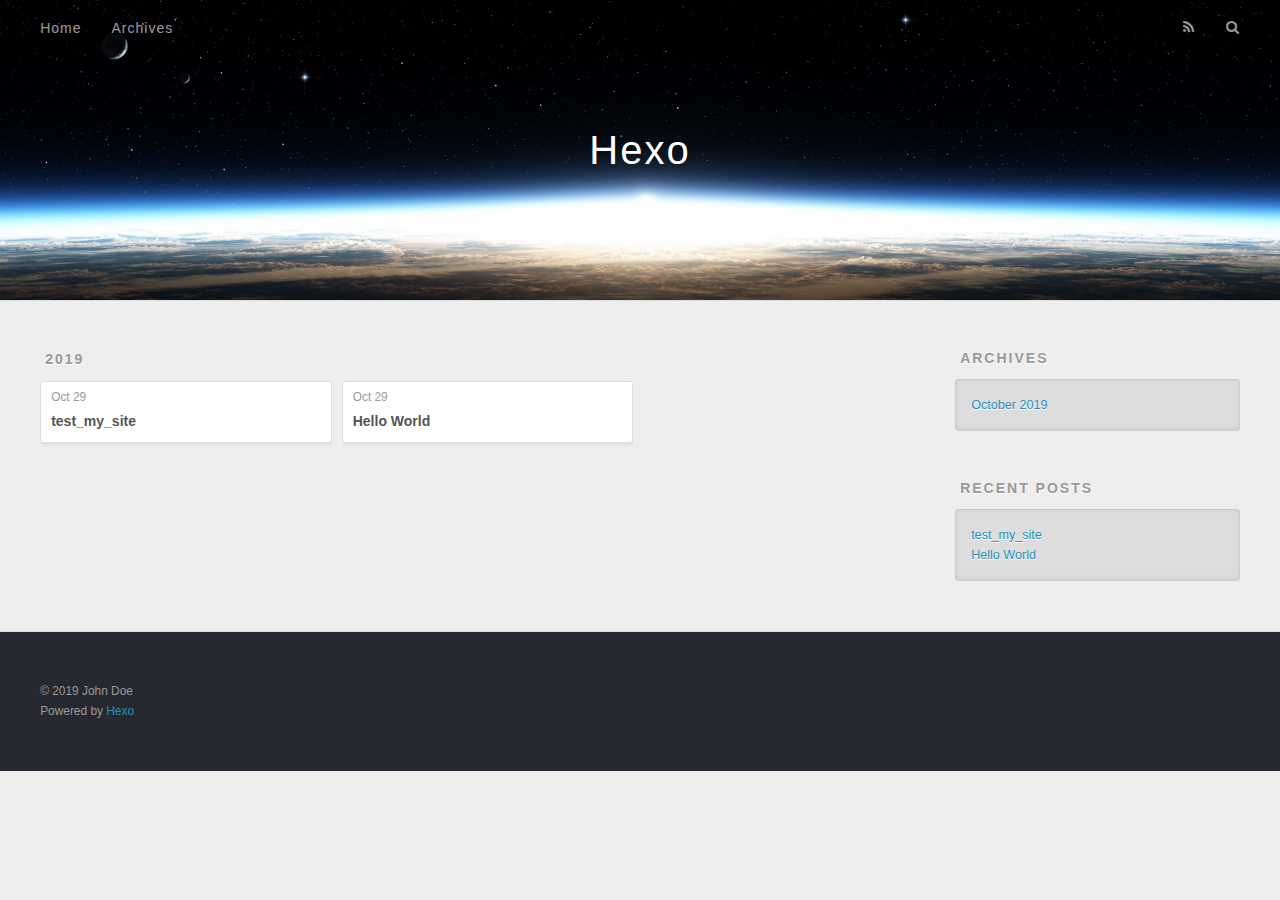
==== archives/index.html @ 5be043c6 "Site updated: 2019-10-29 23:24:20" ====
<!DOCTYPE html>
<html>
<head>
  <meta charset="utf-8">
  

  
  <title>Archives | Hexo</title>
  <meta name="viewport" content="width=device-width, initial-scale=1, maximum-scale=1">
  <meta property="og:type" content="website">
<meta property="og:title" content="Hexo">
<meta property="og:url" content="http:&#x2F;&#x2F;yoursite.com&#x2F;archives&#x2F;index.html">
<meta property="og:site_name" content="Hexo">
<meta property="og:locale" content="en">
<meta name="twitter:card" content="summary">
  
    <link rel="alternate" href="/atom.xml" title="Hexo" type="application/atom+xml">
  
  
    <link rel="icon" href="/favicon.png">
  
  
    <link href="//fonts.googleapis.com/css?family=Source+Code+Pro" rel="stylesheet" type="text/css">
  
  <link rel="stylesheet" href="/css/style.css">
</head>

<body>
  <div id="container">
    <div id="wrap">
      <header id="header">
  <div id="banner"></div>
  <div id="header-outer" class="outer">
    <div id="header-title" class="inner">
      <h1 id="logo-wrap">
        <a href="/" id="logo">Hexo</a>
      </h1>
      
    </div>
    <div id="header-inner" class="inner">
      <nav id="main-nav">
        <a id="main-nav-toggle" class="nav-icon"></a>
        
          <a class="main-nav-link" href="/">Home</a>
        
          <a class="main-nav-link" href="/archives">Archives</a>
        
      </nav>
      <nav id="sub-nav">
        
          <a id="nav-rss-link" class="nav-icon" href="/atom.xml" title="RSS Feed"></a>
        
        <a id="nav-search-btn" class="nav-icon" title="Search"></a>
      </nav>
      <div id="search-form-wrap">
        <form action="//google.com/search" method="get" accept-charset="UTF-8" class="search-form"><input type="search" name="q" class="search-form-input" placeholder="Search"><button type="submit" class="search-form-submit">&#xF002;</button><input type="hidden" name="sitesearch" value="http://yoursite.com"></form>
      </div>
    </div>
  </div>
</header>
      <div class="outer">
        <section id="main">
  
  
    
    
      
      
      <section class="archives-wrap">
        <div class="archive-year-wrap">
          <a href="/archives/2019" class="archive-year">2019</a>
        </div>
        <div class="archives">
    
    <article class="archive-article archive-type-post">
  <div class="archive-article-inner">
    <header class="archive-article-header">
      <a href="/2019/10/29/test-my-site/" class="archive-article-date">
  <time datetime="2019-10-29T15:21:54.000Z" itemprop="datePublished">Oct 29</time>
</a>
      
  
    <h1 itemprop="name">
      <a class="archive-article-title" href="/2019/10/29/test-my-site/">test_my_site</a>
    </h1>
  

    </header>
  </div>
</article>
  
    
    
    <article class="archive-article archive-type-post">
  <div class="archive-article-inner">
    <header class="archive-article-header">
      <a href="/2019/10/29/hello-world/" class="archive-article-date">
  <time datetime="2019-10-29T15:20:58.000Z" itemprop="datePublished">Oct 29</time>
</a>
      
  
    <h1 itemprop="name">
      <a class="archive-article-title" href="/2019/10/29/hello-world/">Hello World</a>
    </h1>
  

    </header>
  </div>
</article>
  
  
    </div></section>
  


</section>
        
          <aside id="sidebar">
  
    

  
    

  
    
  
    
  <div class="widget-wrap">
    <h3 class="widget-title">Archives</h3>
    <div class="widget">
      <ul class="archive-list"><li class="archive-list-item"><a class="archive-list-link" href="/archives/2019/10/">October 2019</a></li></ul>
    </div>
  </div>


  
    
  <div class="widget-wrap">
    <h3 class="widget-title">Recent Posts</h3>
    <div class="widget">
      <ul>
        
          <li>
            <a href="/2019/10/29/test-my-site/">test_my_site</a>
          </li>
        
          <li>
            <a href="/2019/10/29/hello-world/">Hello World</a>
          </li>
        
      </ul>
    </div>
  </div>

  
</aside>
        
      </div>
      <footer id="footer">
  
  <div class="outer">
    <div id="footer-info" class="inner">
      &copy; 2019 John Doe<br>
      Powered by <a href="http://hexo.io/" target="_blank">Hexo</a>
    </div>
  </div>
</footer>
    </div>
    <nav id="mobile-nav">
  
    <a href="/" class="mobile-nav-link">Home</a>
  
    <a href="/archives" class="mobile-nav-link">Archives</a>
  
</nav>
    

<script src="//ajax.googleapis.com/ajax/libs/jquery/2.0.3/jquery.min.js"></script>


  <link rel="stylesheet" href="/fancybox/jquery.fancybox.css">
  <script src="/fancybox/jquery.fancybox.pack.js"></script>


<script src="/js/script.js"></script>



  </div>
</body>
</html>
---- css/style.css ----
body {
  width: 100%;
}
body:before,
body:after {
  content: "";
  display: table;
}
body:after {
  clear: both;
}
html,
body,
div,
span,
applet,
object,
iframe,
h1,
h2,
h3,
h4,
h5,
h6,
p,
blockquote,
pre,
a,
abbr,
acronym,
address,
big,
cite,
code,
del,
dfn,
em,
img,
ins,
kbd,
q,
s,
samp,
small,
strike,
strong,
sub,
sup,
tt,
var,
dl,
dt,
dd,
ol,
ul,
li,
fieldset,
form,
label,
legend,
table,
caption,
tbody,
tfoot,
thead,
tr,
th,
td {
  margin: 0;
  padding: 0;
  border: 0;
  outline: 0;
  font-weight: inherit;
  font-style: inherit;
  font-family: inherit;
  font-size: 100%;
  vertical-align: baseline;
}
body {
  line-height: 1;
  color: #000;
  background: #fff;
}
ol,
ul {
  list-style: none;
}
table {
  border-collapse: separate;
  border-spacing: 0;
  vertical-align: middle;
}
caption,
th,
td {
  text-align: left;
  font-weight: normal;
  vertical-align: middle;
}
a img {
  border: none;
}
input,
button {
  margin: 0;
  padding: 0;
}
input::-moz-focus-inner,
button::-moz-focus-inner {
  border: 0;
  padding: 0;
}
@font-face {
  font-family: FontAwesome;
  font-style: normal;
  font-weight: normal;
  src: url("fonts/fontawesome-webfont.eot?v=#4.0.3");
  src: url("fonts/fontawesome-webfont.eot?#iefix&v=#4.0.3") format("embedded-opentype"), url("fonts/fontawesome-webfont.woff?v=#4.0.3") format("woff"), url("fonts/fontawesome-webfont.ttf?v=#4.0.3") format("truetype"), url("fonts/fontawesome-webfont.svg#fontawesomeregular?v=#4.0.3") format("svg");
}
html,
body,
#container {
  height: 100%;
}
body {
  background: #eee;
  font: 14px -apple-system, BlinkMacSystemFont, "Segoe UI", "Roboto", "Oxygen", "Ubuntu", "Cantarell", "Fira Sans", "Droid Sans", "Helvetica Neue", sans-serif;
  -webkit-text-size-adjust: 100%;
}
.outer {
  max-width: 1220px;
  margin: 0 auto;
  padding: 0 20px;
}
.outer:before,
.outer:after {
  content: "";
  display: table;
}
.outer:after {
  clear: both;
}
.inner {
  display: inline;
  float: left;
  width: 98.33333333333333%;
  margin: 0 0.833333333333333%;
}
.left,
.alignleft {
  float: left;
}
.right,
.alignright {
  float: right;
}
.clear {
  clear: both;
}
#container {
  position: relative;
}
.mobile-nav-on {
  overflow: hidden;
}
#wrap {
  height: 100%;
  width: 100%;
  position: absolute;
  top: 0;
  left: 0;
  -webkit-transition: 0.2s ease-out;
  -moz-transition: 0.2s ease-out;
  -ms-transition: 0.2s ease-out;
  transition: 0.2s ease-out;
  z-index: 1;
  background: #eee;
}
.mobile-nav-on #wrap {
  left: 280px;
}
@media screen and (min-width: 768px) {
  #main {
    display: inline;
    float: left;
    width: 73.33333333333333%;
    margin: 0 0.833333333333333%;
  }
}
.article-date,
.article-category-link,
.archive-year,
.widget-title {
  text-decoration: none;
  text-transform: uppercase;
  letter-spacing: 2px;
  color: #999;
  margin-bottom: 1em;
  margin-left: 5px;
  line-height: 1em;
  text-shadow: 0 1px #fff;
  font-weight: bold;
}
.article-inner,
.archive-article-inner {
  background: #fff;
  -webkit-box-shadow: 1px 2px 3px #ddd;
  box-shadow: 1px 2px 3px #ddd;
  border: 1px solid #ddd;
  border-radius: 3px;
}
.article-entry h1,
.widget h1 {
  font-size: 2em;
}
.article-entry h2,
.widget h2 {
  font-size: 1.5em;
}
.article-entry h3,
.widget h3 {
  font-size: 1.3em;
}
.article-entry h4,
.widget h4 {
  font-size: 1.2em;
}
.article-entry h5,
.widget h5 {
  font-size: 1em;
}
.article-entry h6,
.widget h6 {
  font-size: 1em;
  color: #999;
}
.article-entry hr,
.widget hr {
  border: 1px dashed #ddd;
}
.article-entry strong,
.widget strong {
  font-weight: bold;
}
.article-entry em,
.widget em,
.article-entry cite,
.widget cite {
  font-style: italic;
}
.article-entry sup,
.widget sup,
.article-entry sub,
.widget sub {
  font-size: 0.75em;
  line-height: 0;
  position: relative;
  vertical-align: baseline;
}
.article-entry sup,
.widget sup {
  top: -0.5em;
}
.article-entry sub,
.widget sub {
  bottom: -0.2em;
}
.article-entry small,
.widget small {
  font-size: 0.85em;
}
.article-entry acronym,
.widget acronym,
.article-entry abbr,
.widget abbr {
  border-bottom: 1px dotted;
}
.article-entry ul,
.widget ul,
.article-entry ol,
.widget ol,
.article-entry dl,
.widget dl {
  margin: 0 20px;
  line-height: 1.6em;
}
.article-entry ul ul,
.widget ul ul,
.article-entry ol ul,
.widget ol ul,
.article-entry ul ol,
.widget ul ol,
.article-entry ol ol,
.widget ol ol {
  margin-top: 0;
  margin-bottom: 0;
}
.article-entry ul,
.widget ul {
  list-style: disc;
}
.article-entry ol,
.widget ol {
  list-style: decimal;
}
.article-entry dt,
.widget dt {
  font-weight: bold;
}
#header {
  height: 300px;
  position: relative;
  border-bottom: 1px solid #ddd;
}
#header:before,
#header:after {
  content: "";
  position: absolute;
  left: 0;
  right: 0;
  height: 40px;
}
#header:before {
  top: 0;
  background: -webkit-linear-gradient(rgba(0,0,0,0.2), transparent);
  background: -moz-linear-gradient(rgba(0,0,0,0.2), transparent);
  background: -ms-linear-gradient(rgba(0,0,0,0.2), transparent);
  background: linear-gradient(rgba(0,0,0,0.2), transparent);
}
#header:after {
  bottom: 0;
  background: -webkit-linear-gradient(transparent, rgba(0,0,0,0.2));
  background: -moz-linear-gradient(transparent, rgba(0,0,0,0.2));
  background: -ms-linear-gradient(transparent, rgba(0,0,0,0.2));
  background: linear-gradient(transparent, rgba(0,0,0,0.2));
}
#header-outer {
  height: 100%;
  position: relative;
}
#header-inner {
  position: relative;
  overflow: hidden;
}
#banner {
  position: absolute;
  top: 0;
  left: 0;
  width: 100%;
  height: 100%;
  background: url("images/banner.jpg") center #000;
  -webkit-background-size: cover;
  -moz-background-size: cover;
  background-size: cover;
  z-index: -1;
}
#header-title {
  text-align: center;
  height: 40px;
  position: absolute;
  top: 50%;
  left: 0;
  margin-top: -20px;
}
#logo,
#subtitle {
  text-decoration: none;
  color: #fff;
  font-weight: 300;
  text-shadow: 0 1px 4px rgba(0,0,0,0.3);
}
#logo {
  font-size: 40px;
  line-height: 40px;
  letter-spacing: 2px;
}
#subtitle {
  font-size: 16px;
  line-height: 16px;
  letter-spacing: 1px;
}
#subtitle-wrap {
  margin-top: 16px;
}
#main-nav {
  float: left;
  margin-left: -15px;
}
.nav-icon,
.main-nav-link {
  float: left;
  color: #fff;
  opacity: 0.6;
  text-decoration: none;
  text-shadow: 0 1px rgba(0,0,0,0.2);
  -webkit-transition: opacity 0.2s;
  -moz-transition: opacity 0.2s;
  -ms-transition: opacity 0.2s;
  transition: opacity 0.2s;
  display: block;
  padding: 20px 15px;
}
.nav-icon:hover,
.main-nav-link:hover {
  opacity: 1;
}
.nav-icon {
  font-family: FontAwesome;
  text-align: center;
  font-size: 14px;
  width: 14px;
  height: 14px;
  padding: 20px 15px;
  position: relative;
  cursor: pointer;
}
.main-nav-link {
  font-weight: 300;
  letter-spacing: 1px;
}
@media screen and (max-width: 479px) {
  .main-nav-link {
    display: none;
  }
}
#main-nav-toggle {
  display: none;
}
#main-nav-toggle:before {
  content: "\f0c9";
}
@media screen and (max-width: 479px) {
  #main-nav-toggle {
    display: block;
  }
}
#sub-nav {
  float: right;
  margin-right: -15px;
}
#nav-rss-link:before {
  content: "\f09e";
}
#nav-search-btn:before {
  content: "\f002";
}
#search-form-wrap {
  position: absolute;
  top: 15px;
  width: 150px;
  height: 30px;
  right: -150px;
  opacity: 0;
  -webkit-transition: 0.2s ease-out;
  -moz-transition: 0.2s ease-out;
  -ms-transition: 0.2s ease-out;
  transition: 0.2s ease-out;
}
#search-form-wrap.on {
  opacity: 1;
  right: 0;
}
@media screen and (max-width: 479px) {
  #search-form-wrap {
    width: 100%;
    right: -100%;
  }
}
.search-form {
  position: absolute;
  top: 0;
  left: 0;
  right: 0;
  background: #fff;
  padding: 5px 15px;
  border-radius: 15px;
  -webkit-box-shadow: 0 0 10px rgba(0,0,0,0.3);
  box-shadow: 0 0 10px rgba(0,0,0,0.3);
}
.search-form-input {
  border: none;
  background: none;
  color: #555;
  width: 100%;
  font: 13px -apple-system, BlinkMacSystemFont, "Segoe UI", "Roboto", "Oxygen", "Ubuntu", "Cantarell", "Fira Sans", "Droid Sans", "Helvetica Neue", sans-serif;
  outline: none;
}
.search-form-input::-webkit-search-results-decoration,
.search-form-input::-webkit-search-cancel-button {
  -webkit-appearance: none;
}
.search-form-submit {
  position: absolute;
  top: 50%;
  right: 10px;
  margin-top: -7px;
  font: 13px FontAwesome;
  border: none;
  background: none;
  color: #bbb;
  cursor: pointer;
}
.search-form-submit:hover,
.search-form-submit:focus {
  color: #777;
}
.article {
  margin: 50px 0;
}
.article-inner {
  overflow: hidden;
}
.article-meta:before,
.article-meta:after {
  content: "";
  display: table;
}
.article-meta:after {
  clear: both;
}
.article-date {
  float: left;
}
.article-category {
  float: left;
  line-height: 1em;
  color: #ccc;
  text-shadow: 0 1px #fff;
  margin-left: 8px;
}
.article-category:before {
  content: "\2022";
}
.article-category-link {
  margin: 0 12px 1em;
}
.article-header {
  padding: 20px 20px 0;
}
.article-title {
  text-decoration: none;
  font-size: 2em;
  font-weight: bold;
  color: #555;
  line-height: 1.1em;
  -webkit-transition: color 0.2s;
  -moz-transition: color 0.2s;
  -ms-transition: color 0.2s;
  transition: color 0.2s;
}
a.article-title:hover {
  color: #258fb8;
}
.article-entry {
  color: #555;
  padding: 0 20px;
}
.article-entry:before,
.article-entry:after {
  content: "";
  display: table;
}
.article-entry:after {
  clear: both;
}
.article-entry p,
.article-entry table {
  line-height: 1.6em;
  margin: 1.6em 0;
}
.article-entry h1,
.article-entry h2,
.article-entry h3,
.article-entry h4,
.article-entry h5,
.article-entry h6 {
  font-weight: bold;
}
.article-entry h1,
.article-entry h2,
.article-entry h3,
.article-entry h4,
.article-entry h5,
.article-entry h6 {
  line-height: 1.1em;
  margin: 1.1em 0;
}
.article-entry a {
  color: #258fb8;
  text-decoration: none;
}
.article-entry a:hover {
  text-decoration: underline;
}
.article-entry ul,
.article-entry ol,
.article-entry dl {
  margin-top: 1.6em;
  margin-bottom: 1.6em;
}
.article-entry img,
.article-entry video {
  max-width: 100%;
  height: auto;
  display: block;
  margin: auto;
}
.article-entry iframe {
  border: none;
}
.article-entry table {
  width: 100%;
  border-collapse: collapse;
  border-spacing: 0;
}
.article-entry th {
  font-weight: bold;
  border-bottom: 3px solid #ddd;
  padding-bottom: 0.5em;
}
.article-entry td {
  border-bottom: 1px solid #ddd;
  padding: 10px 0;
}
.article-entry blockquote {
  font-family: Georgia, "Times New Roman", serif;
  font-size: 1.4em;
  margin: 1.6em 20px;
  text-align: center;
}
.article-entry blockquote footer {
  font-size: 14px;
  margin: 1.6em 0;
  font-family: -apple-system, BlinkMacSystemFont, "Segoe UI", "Roboto", "Oxygen", "Ubuntu", "Cantarell", "Fira Sans", "Droid Sans", "Helvetica Neue", sans-serif;
}
.article-entry blockquote footer cite:before {
  content: "—";
  padding: 0 0.5em;
}
.article-entry .pullquote {
  text-align: left;
  width: 45%;
  margin: 0;
}
.article-entry .pullquote.left {
  margin-left: 0.5em;
  margin-right: 1em;
}
.article-entry .pullquote.right {
  margin-right: 0.5em;
  margin-left: 1em;
}
.article-entry .caption {
  color: #999;
  display: block;
  font-size: 0.9em;
  margin-top: 0.5em;
  position: relative;
  text-align: center;
}
.article-entry .video-container {
  position: relative;
  padding-top: 56.25%;
  height: 0;
  overflow: hidden;
}
.article-entry .video-container iframe,
.article-entry .video-container object,
.article-entry .video-container embed {
  position: absolute;
  top: 0;
  left: 0;
  width: 100%;
  height: 100%;
  margin-top: 0;
}
.article-more-link a {
  display: inline-block;
  line-height: 1em;
  padding: 6px 15px;
  border-radius: 15px;
  background: #eee;
  color: #999;
  text-shadow: 0 1px #fff;
  text-decoration: none;
}
.article-more-link a:hover {
  background: #258fb8;
  color: #fff;
  text-decoration: none;
  text-shadow: 0 1px #1e7293;
}
.article-footer {
  font-size: 0.85em;
  line-height: 1.6em;
  border-top: 1px solid #ddd;
  padding-top: 1.6em;
  margin: 0 20px 20px;
}
.article-footer:before,
.article-footer:after {
  content: "";
  display: table;
}
.article-footer:after {
  clear: both;
}
.article-footer a {
  color: #999;
  text-decoration: none;
}
.article-footer a:hover {
  color: #555;
}
.article-tag-list-item {
  float: left;
  margin-right: 10px;
}
.article-tag-list-link:before {
  content: "#";
}
.article-comment-link {
  float: right;
}
.article-comment-link:before {
  content: "\f075";
  font-family: FontAwesome;
  padding-right: 8px;
}
.article-share-link {
  cursor: pointer;
  float: right;
  margin-left: 20px;
}
.article-share-link:before {
  content: "\f064";
  font-family: FontAwesome;
  padding-right: 6px;
}
#article-nav {
  position: relative;
}
#article-nav:before,
#article-nav:after {
  content: "";
  display: table;
}
#article-nav:after {
  clear: both;
}
@media screen and (min-width: 768px) {
  #article-nav {
    margin: 50px 0;
  }
  #article-nav:before {
    width: 8px;
    height: 8px;
    position: absolute;
    top: 50%;
    left: 50%;
    margin-top: -4px;
    margin-left: -4px;
    content: "";
    border-radius: 50%;
    background: #ddd;
    -webkit-box-shadow: 0 1px 2px #fff;
    box-shadow: 0 1px 2px #fff;
  }
}
.article-nav-link-wrap {
  text-decoration: none;
  text-shadow: 0 1px #fff;
  color: #999;
  -webkit-box-sizing: border-box;
  -moz-box-sizing: border-box;
  box-sizing: border-box;
  margin-top: 50px;
  text-align: center;
  display: block;
}
.article-nav-link-wrap:hover {
  color: #555;
}
@media screen and (min-width: 768px) {
  .article-nav-link-wrap {
    width: 50%;
    margin-top: 0;
  }
}
@media screen and (min-width: 768px) {
  #article-nav-newer {
    float: left;
    text-align: right;
    padding-right: 20px;
  }
}
@media screen and (min-width: 768px) {
  #article-nav-older {
    float: right;
    text-align: left;
    padding-left: 20px;
  }
}
.article-nav-caption {
  text-transform: uppercase;
  letter-spacing: 2px;
  color: #ddd;
  line-height: 1em;
  font-weight: bold;
}
#article-nav-newer .article-nav-caption {
  margin-right: -2px;
}
.article-nav-title {
  font-size: 0.85em;
  line-height: 1.6em;
  margin-top: 0.5em;
}
.article-share-box {
  position: absolute;
  display: none;
  background: #fff;
  -webkit-box-shadow: 1px 2px 10px rgba(0,0,0,0.2);
  box-shadow: 1px 2px 10px rgba(0,0,0,0.2);
  border-radius: 3px;
  margin-left: -145px;
  overflow: hidden;
  z-index: 1;
}
.article-share-box.on {
  display: block;
}
.article-share-input {
  width: 100%;
  background: none;
  -webkit-box-sizing: border-box;
  -moz-box-sizing: border-box;
  box-sizing: border-box;
  font: 14px -apple-system, BlinkMacSystemFont, "Segoe UI", "Roboto", "Oxygen", "Ubuntu", "Cantarell", "Fira Sans", "Droid Sans", "Helvetica Neue", sans-serif;
  padding: 0 15px;
  color: #555;
  outline: none;
  border: 1px solid #ddd;
  border-radius: 3px 3px 0 0;
  height: 36px;
  line-height: 36px;
}
.article-share-links {
  background: #eee;
}
.article-share-links:before,
.article-share-links:after {
  content: "";
  display: table;
}
.article-share-links:after {
  clear: both;
}
.article-share-twitter,
.article-share-facebook,
.article-share-pinterest,
.article-share-google {
  width: 50px;
  height: 36px;
  display: block;
  float: left;
  position: relative;
  color: #999;
  text-shadow: 0 1px #fff;
}
.article-share-twitter:before,
.article-share-facebook:before,
.article-share-pinterest:before,
.article-share-google:before {
  font-size: 20px;
  font-family: FontAwesome;
  width: 20px;
  height: 20px;
  position: absolute;
  top: 50%;
  left: 50%;
  margin-top: -10px;
  margin-left: -10px;
  text-align: center;
}
.article-share-twitter:hover,
.article-share-facebook:hover,
.article-share-pinterest:hover,
.article-share-google:hover {
  color: #fff;
}
.article-share-twitter:before {
  content: "\f099";
}
.article-share-twitter:hover {
  background: #00aced;
  text-shadow: 0 1px #008abe;
}
.article-share-facebook:before {
  content: "\f09a";
}
.article-share-facebook:hover {
  background: #3b5998;
  text-shadow: 0 1px #2f477a;
}
.article-share-pinterest:before {
  content: "\f0d2";
}
.article-share-pinterest:hover {
  background: #cb2027;
  text-shadow: 0 1px #a21a1f;
}
.article-share-google:before {
  content: "\f0d5";
}
.article-share-google:hover {
  background: #dd4b39;
  text-shadow: 0 1px #be3221;
}
.article-gallery {
  background: #000;
  position: relative;
}
.article-gallery-photos {
  position: relative;
  overflow: hidden;
}
.article-gallery-img {
  display: none;
  max-width: 100%;
}
.article-gallery-img:first-child {
  display: block;
}
.article-gallery-img.loaded {
  position: absolute;
  display: block;
}
.article-gallery-img img {
  display: block;
  max-width: 100%;
  margin: 0 auto;
}
#comments {
  background: #fff;
  -webkit-box-shadow: 1px 2px 3px #ddd;
  box-shadow: 1px 2px 3px #ddd;
  padding: 20px;
  border: 1px solid #ddd;
  border-radius: 3px;
  margin: 50px 0;
}
#comments a {
  color: #258fb8;
}
.archives-wrap {
  margin: 50px 0;
}
.archives:before,
.archives:after {
  content: "";
  display: table;
}
.archives:after {
  clear: both;
}
.archive-year-wrap {
  margin-bottom: 1em;
}
.archives {
  -webkit-column-gap: 10px;
  -moz-column-gap: 10px;
  column-gap: 10px;
}
@media screen and (min-width: 480px) and (max-width: 767px) {
  .archives {
    -webkit-column-count: 2;
    -moz-column-count: 2;
    column-count: 2;
  }
}
@media screen and (min-width: 768px) {
  .archives {
    -webkit-column-count: 3;
    -moz-column-count: 3;
    column-count: 3;
  }
}
.archive-article {
  -webkit-column-break-inside: avoid;
  page-break-inside: avoid;
  overflow: hidden;
  break-inside: avoid-column;
}
.archive-article-inner {
  padding: 10px;
  margin-bottom: 15px;
}
.archive-article-title {
  text-decoration: none;
  font-weight: bold;
  color: #555;
  -webkit-transition: color 0.2s;
  -moz-transition: color 0.2s;
  -ms-transition: color 0.2s;
  transition: color 0.2s;
  line-height: 1.6em;
}
.archive-article-title:hover {
  color: #258fb8;
}
.archive-article-footer {
  margin-top: 1em;
}
.archive-article-date {
  color: #999;
  text-decoration: none;
  font-size: 0.85em;
  line-height: 1em;
  margin-bottom: 0.5em;
  display: block;
}
#page-nav {
  margin: 50px auto;
  background: #fff;
  -webkit-box-shadow: 1px 2px 3px #ddd;
  box-shadow: 1px 2px 3px #ddd;
  border: 1px solid #ddd;
  border-radius: 3px;
  text-align: center;
  color: #999;
  overflow: hidden;
}
#page-nav:before,
#page-nav:after {
  content: "";
  display: table;
}
#page-nav:after {
  clear: both;
}
#page-nav a,
#page-nav span {
  padding: 10px 20px;
  line-height: 1;
  height: 2ex;
}
#page-nav a {
  color: #999;
  text-decoration: none;
}
#page-nav a:hover {
  background: #999;
  color: #fff;
}
#page-nav .prev {
  float: left;
}
#page-nav .next {
  float: right;
}
#page-nav .page-number {
  display: inline-block;
}
@media screen and (max-width: 479px) {
  #page-nav .page-number {
    display: none;
  }
}
#page-nav .current {
  color: #555;
  font-weight: bold;
}
#page-nav .space {
  color: #ddd;
}
#footer {
  background: #262a30;
  padding: 50px 0;
  border-top: 1px solid #ddd;
  color: #999;
}
#footer a {
  color: #258fb8;
  text-decoration: none;
}
#footer a:hover {
  text-decoration: underline;
}
#footer-info {
  line-height: 1.6em;
  font-size: 0.85em;
}
.article-entry pre,
.article-entry .highlight {
  background: #2d2d2d;
  margin: 0 -20px;
  padding: 15px 20px;
  border-style: solid;
  border-color: #ddd;
  border-width: 1px 0;
  overflow: auto;
  color: #ccc;
  line-height: 22.400000000000002px;
}
.article-entry .highlight .gutter pre,
.article-entry .gist .gist-file .gist-data .line-numbers {
  color: #666;
  font-size: 0.85em;
}
.article-entry pre,
.article-entry code {
  font-family: "Source Code Pro", Consolas, Monaco, Menlo, Consolas, monospace;
}
.article-entry code {
  background: #eee;
  text-shadow: 0 1px #fff;
  padding: 0 0.3em;
}
.article-entry pre code {
  background: none;
  text-shadow: none;
  padding: 0;
}
.article-entry .highlight pre {
  border: none;
  margin: 0;
  padding: 0;
}
.article-entry .highlight table {
  margin: 0;
  width: auto;
}
.article-entry .highlight td {
  border: none;
  padding: 0;
}
.article-entry .highlight figcaption {
  font-size: 0.85em;
  color: #999;
  line-height: 1em;
  margin-bottom: 1em;
}
.article-entry .highlight figcaption:before,
.article-entry .highlight figcaption:after {
  content: "";
  display: table;
}
.article-entry .highlight figcaption:after {
  clear: both;
}
.article-entry .highlight figcaption a {
  float: right;
}
.article-entry .highlight .gutter pre {
  text-align: right;
  padding-right: 20px;
}
.article-entry .highlight .line {
  height: 22.400000000000002px;
}
.article-entry .highlight .line.marked {
  background: #515151;
}
.article-entry .gist {
  margin: 0 -20px;
  border-style: solid;
  border-color: #ddd;
  border-width: 1px 0;
  background: #2d2d2d;
  padding: 15px 20px 15px 0;
}
.article-entry .gist .gist-file {
  border: none;
  font-family: "Source Code Pro", Consolas, Monaco, Menlo, Consolas, monospace;
  margin: 0;
}
.article-entry .gist .gist-file .gist-data {
  background: none;
  border: none;
}
.article-entry .gist .gist-file .gist-data .line-numbers {
  background: none;
  border: none;
  padding: 0 20px 0 0;
}
.article-entry .gist .gist-file .gist-data .line-data {
  padding: 0 !important;
}
.article-entry .gist .gist-file .highlight {
  margin: 0;
  padding: 0;
  border: none;
}
.article-entry .gist .gist-file .gist-meta {
  background: #2d2d2d;
  color: #999;
  font: 0.85em -apple-system, BlinkMacSystemFont, "Segoe UI", "Roboto", "Oxygen", "Ubuntu", "Cantarell", "Fira Sans", "Droid Sans", "Helvetica Neue", sans-serif;
  text-shadow: 0 0;
  padding: 0;
  margin-top: 1em;
  margin-left: 20px;
}
.article-entry .gist .gist-file .gist-meta a {
  color: #258fb8;
  font-weight: normal;
}
.article-entry .gist .gist-file .gist-meta a:hover {
  text-decoration: underline;
}
pre .comment,
pre .title {
  color: #999;
}
pre .variable,
pre .attribute,
pre .tag,
pre .regexp,
pre .ruby .constant,
pre .xml .tag .title,
pre .xml .pi,
pre .xml .doctype,
pre .html .doctype,
pre .css .id,
pre .css .class,
pre .css .pseudo {
  color: #f2777a;
}
pre .number,
pre .preprocessor,
pre .built_in,
pre .literal,
pre .params,
pre .constant {
  color: #f99157;
}
pre .class,
pre .ruby .class .title,
pre .css .rules .attribute {
  color: #9c9;
}
pre .string,
pre .value,
pre .inheritance,
pre .header,
pre .ruby .symbol,
pre .xml .cdata {
  color: #9c9;
}
pre .css .hexcolor {
  color: #6cc;
}
pre .function,
pre .python .decorator,
pre .python .title,
pre .ruby .function .title,
pre .ruby .title .keyword,
pre .perl .sub,
pre .javascript .title,
pre .coffeescript .title {
  color: #69c;
}
pre .keyword,
pre .javascript .function {
  color: #c9c;
}
@media screen and (max-width: 479px) {
  #mobile-nav {
    position: absolute;
    top: 0;
    left: 0;
    width: 280px;
    height: 100%;
    background: #191919;
    border-right: 1px solid #fff;
  }
}
@media screen and (max-width: 479px) {
  .mobile-nav-link {
    display: block;
    color: #999;
    text-decoration: none;
    padding: 15px 20px;
    font-weight: bold;
  }
  .mobile-nav-link:hover {
    color: #fff;
  }
}
@media screen and (min-width: 768px) {
  #sidebar {
    display: inline;
    float: left;
    width: 23.333333333333332%;
    margin: 0 0.833333333333333%;
  }
}
.widget-wrap {
  margin: 50px 0;
}
.widget {
  color: #777;
  text-shadow: 0 1px #fff;
  background: #ddd;
  -webkit-box-shadow: 0 -1px 4px #ccc inset;
  box-shadow: 0 -1px 4px #ccc inset;
  border: 1px solid #ccc;
  padding: 15px;
  border-radius: 3px;
}
.widget a {
  color: #258fb8;
  text-decoration: none;
}
.widget a:hover {
  text-decoration: underline;
}
.widget ul ul,
.widget ol ul,
.widget dl ul,
.widget ul ol,
.widget ol ol,
.widget dl ol,
.widget ul dl,
.widget ol dl,
.widget dl dl {
  margin-left: 15px;
  list-style: disc;
}
.widget {
  line-height: 1.6em;
  word-wrap: break-word;
  font-size: 0.9em;
}
.widget ul,
.widget ol {
  list-style: none;
  margin: 0;
}
.widget ul ul,
.widget ol ul,
.widget ul ol,
.widget ol ol {
  margin: 0 20px;
}
.widget ul ul,
.widget ol ul {
  list-style: disc;
}
.widget ul ol,
.widget ol ol {
  list-style: decimal;
}
.category-list-count,
.tag-list-count,
.archive-list-count {
  padding-left: 5px;
  color: #999;
  font-size: 0.85em;
}
.category-list-count:before,
.tag-list-count:before,
.archive-list-count:before {
  content: "(";
}
.category-list-count:after,
.tag-list-count:after,
.archive-list-count:after {
  content: ")";
}
.tagcloud a {
  margin-right: 5px;
  display: inline-block;
}
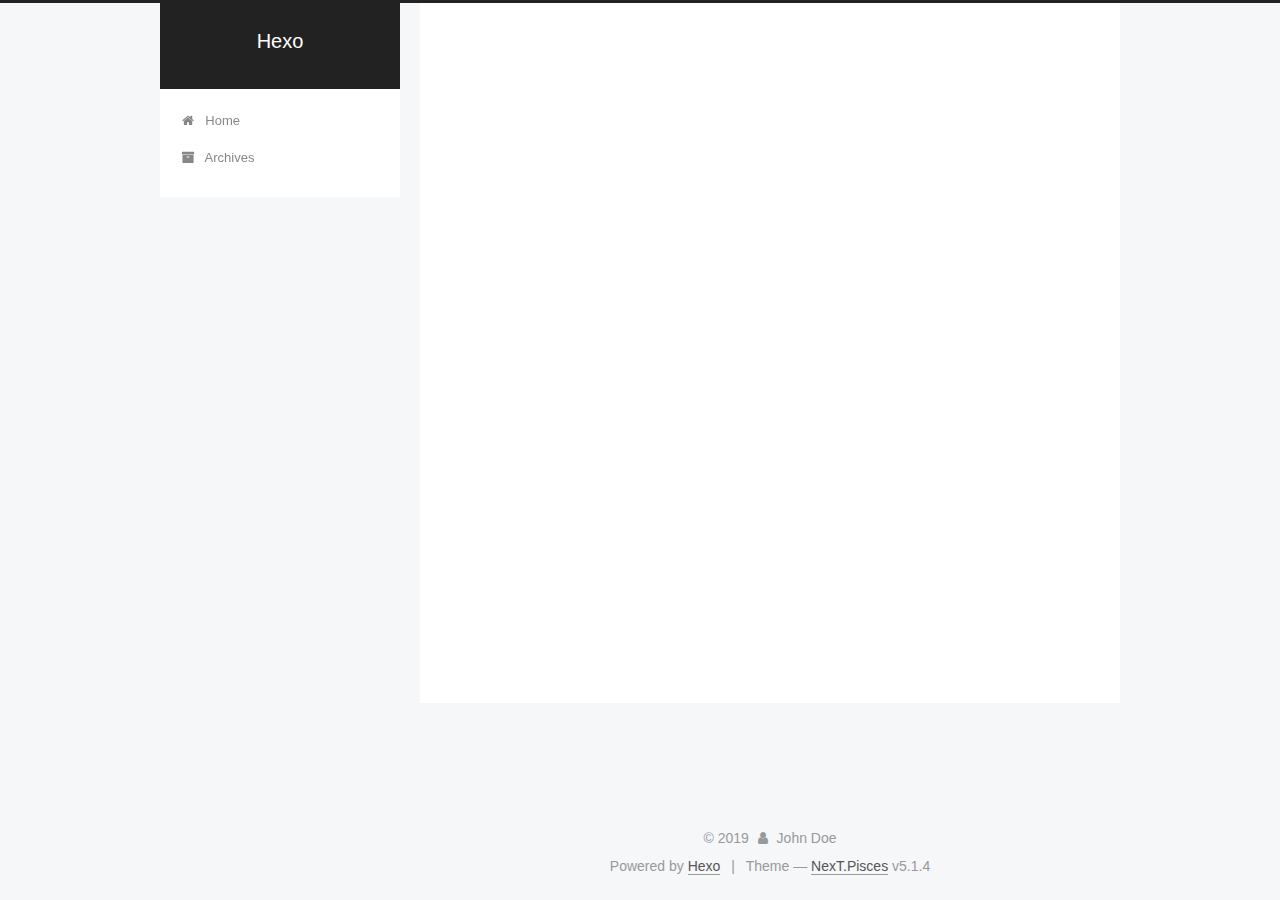
==== commit dc0844e1: "Site updated: 2019-10-30 20:26:12" ====
--- a/archives/index.html
+++ b/archives/index.html
@@ -1,192 +1,594 @@
 <!DOCTYPE html>
-<html>
+
+
+
+  
+
+
+<html class="theme-next pisces use-motion" lang="en">
 <head>
-  <meta charset="utf-8">
-  
-
-  
-  <title>Archives | Hexo</title>
-  <meta name="viewport" content="width=device-width, initial-scale=1, maximum-scale=1">
-  <meta property="og:type" content="website">
+  <meta charset="UTF-8"/>
+<meta http-equiv="X-UA-Compatible" content="IE=edge" />
+<meta name="viewport" content="width=device-width, initial-scale=1, maximum-scale=1"/>
+<meta name="theme-color" content="#222">
+
+
+
+
+
+
+
+
+
+<meta http-equiv="Cache-Control" content="no-transform" />
+<meta http-equiv="Cache-Control" content="no-siteapp" />
+
+
+
+
+
+
+
+
+
+
+
+
+
+
+
+
+  
+  
+  <link href="/lib/fancybox/source/jquery.fancybox.css?v=2.1.5" rel="stylesheet" type="text/css" />
+
+
+
+
+
+
+
+<link href="/lib/font-awesome/css/font-awesome.min.css?v=4.6.2" rel="stylesheet" type="text/css" />
+
+<link href="/css/main.css?v=5.1.4" rel="stylesheet" type="text/css" />
+
+
+  <link rel="apple-touch-icon" sizes="180x180" href="/images/apple-touch-icon-next.png?v=5.1.4">
+
+
+  <link rel="icon" type="image/png" sizes="32x32" href="/images/favicon-32x32-next.png?v=5.1.4">
+
+
+  <link rel="icon" type="image/png" sizes="16x16" href="/images/favicon-16x16-next.png?v=5.1.4">
+
+
+  <link rel="mask-icon" href="/images/logo.svg?v=5.1.4" color="#222">
+
+
+
+
+
+  <meta name="keywords" content="Hexo, NexT" />
+
+
+
+
+
+
+
+
+
+
+<meta property="og:type" content="website">
 <meta property="og:title" content="Hexo">
 <meta property="og:url" content="http:&#x2F;&#x2F;yoursite.com&#x2F;archives&#x2F;index.html">
 <meta property="og:site_name" content="Hexo">
 <meta property="og:locale" content="en">
 <meta name="twitter:card" content="summary">
-  
-    <link rel="alternate" href="/atom.xml" title="Hexo" type="application/atom+xml">
-  
-  
-    <link rel="icon" href="/favicon.png">
-  
-  
-    <link href="//fonts.googleapis.com/css?family=Source+Code+Pro" rel="stylesheet" type="text/css">
-  
-  <link rel="stylesheet" href="/css/style.css">
+
+
+
+<script type="text/javascript" id="hexo.configurations">
+  var NexT = window.NexT || {};
+  var CONFIG = {
+    root: '/',
+    scheme: 'Pisces',
+    version: '5.1.4',
+    sidebar: {"position":"left","display":"post","offset":12,"b2t":false,"scrollpercent":false,"onmobile":false},
+    fancybox: true,
+    tabs: true,
+    motion: {"enable":true,"async":false,"transition":{"post_block":"fadeIn","post_header":"slideDownIn","post_body":"slideDownIn","coll_header":"slideLeftIn","sidebar":"slideUpIn"}},
+    duoshuo: {
+      userId: '0',
+      author: 'Author'
+    },
+    algolia: {
+      applicationID: '',
+      apiKey: '',
+      indexName: '',
+      hits: {"per_page":10},
+      labels: {"input_placeholder":"Search for Posts","hits_empty":"We didn't find any results for the search: ${query}","hits_stats":"${hits} results found in ${time} ms"}
+    }
+  };
+</script>
+
+
+
+  <link rel="canonical" href="http://yoursite.com/archives/"/>
+
+
+
+
+
+  <title>Archive | Hexo</title>
+  
+
+
+
+
+
+
+
+
 </head>
 
-<body>
-  <div id="container">
-    <div id="wrap">
-      <header id="header">
-  <div id="banner"></div>
-  <div id="header-outer" class="outer">
-    <div id="header-title" class="inner">
-      <h1 id="logo-wrap">
-        <a href="/" id="logo">Hexo</a>
-      </h1>
-      
+<body itemscope itemtype="http://schema.org/WebPage" lang="en">
+
+  
+  
+    
+  
+
+  <div class="container sidebar-position-left page-archive">
+    <div class="headband"></div>
+
+    <header id="header" class="header" itemscope itemtype="http://schema.org/WPHeader">
+      <div class="header-inner"><div class="site-brand-wrapper">
+  <div class="site-meta ">
+    
+
+    <div class="custom-logo-site-title">
+      <a href="/"  class="brand" rel="start">
+        <span class="logo-line-before"><i></i></span>
+        <span class="site-title">Hexo</span>
+        <span class="logo-line-after"><i></i></span>
+      </a>
     </div>
-    <div id="header-inner" class="inner">
-      <nav id="main-nav">
-        <a id="main-nav-toggle" class="nav-icon"></a>
-        
-          <a class="main-nav-link" href="/">Home</a>
-        
-          <a class="main-nav-link" href="/archives">Archives</a>
-        
-      </nav>
-      <nav id="sub-nav">
-        
-          <a id="nav-rss-link" class="nav-icon" href="/atom.xml" title="RSS Feed"></a>
-        
-        <a id="nav-search-btn" class="nav-icon" title="Search"></a>
-      </nav>
-      <div id="search-form-wrap">
-        <form action="//google.com/search" method="get" accept-charset="UTF-8" class="search-form"><input type="search" name="q" class="search-form-input" placeholder="Search"><button type="submit" class="search-form-submit">&#xF002;</button><input type="hidden" name="sitesearch" value="http://yoursite.com"></form>
+      
+        <p class="site-subtitle"></p>
+      
+  </div>
+
+  <div class="site-nav-toggle">
+    <button>
+      <span class="btn-bar"></span>
+      <span class="btn-bar"></span>
+      <span class="btn-bar"></span>
+    </button>
+  </div>
+</div>
+
+<nav class="site-nav">
+  
+
+  
+    <ul id="menu" class="menu">
+      
+        
+        <li class="menu-item menu-item-home">
+          <a href="/%20" rel="section">
+            
+              <i class="menu-item-icon fa fa-fw fa-home"></i> <br />
+            
+            Home
+          </a>
+        </li>
+      
+        
+        <li class="menu-item menu-item-archives">
+          <a href="/archives/%20" rel="section">
+            
+              <i class="menu-item-icon fa fa-fw fa-archive"></i> <br />
+            
+            Archives
+          </a>
+        </li>
+      
+
+      
+    </ul>
+  
+
+  
+</nav>
+
+
+
+ </div>
+    </header>
+
+    <main id="main" class="main">
+      <div class="main-inner">
+        <div class="content-wrap">
+          <div id="content" class="content">
+            
+
+  
+  
+  
+  <div class="post-block archive">
+    <div id="posts" class="posts-collapse">
+      <span class="archive-move-on"></span>
+
+      <span class="archive-page-counter">
+        
+        
+        
+          
+        
+        Um..! 2 posts in total. Keep on posting.
+      </span>
+
+      
+
+        
+        
+        
+
+        
+          
+          <div class="collection-title">
+            <h1 class="archive-year" id="archive-year-2019">2019</h1>
+          </div>
+        
+        
+
+        
+
+  <article class="post post-type-normal" itemscope itemtype="http://schema.org/Article">
+    <header class="post-header">
+
+      <h2 class="post-title">
+        
+            <a class="post-title-link" href="/2019/10/29/test-my-site/" itemprop="url">
+              
+                <span itemprop="name">test_my_site</span>
+              
+            </a>
+        
+      </h2>
+
+      <div class="post-meta">
+        <time class="post-time" itemprop="dateCreated"
+              datetime="2019-10-29T23:21:54+08:00"
+              content="2019-10-29" >
+          10-29
+        </time>
       </div>
+
+    </header>
+  </article>
+
+
+
+      
+
+        
+        
+        
+
+        
+        
+
+        
+
+  <article class="post post-type-normal" itemscope itemtype="http://schema.org/Article">
+    <header class="post-header">
+
+      <h2 class="post-title">
+        
+            <a class="post-title-link" href="/2019/10/29/hello-world/" itemprop="url">
+              
+                <span itemprop="name">Hello World</span>
+              
+            </a>
+        
+      </h2>
+
+      <div class="post-meta">
+        <time class="post-time" itemprop="dateCreated"
+              datetime="2019-10-29T23:20:58+08:00"
+              content="2019-10-29" >
+          10-29
+        </time>
+      </div>
+
+    </header>
+  </article>
+
+
+
+      
+
     </div>
   </div>
-</header>
-      <div class="outer">
-        <section id="main">
-  
-  
-    
-    
-      
-      
-      <section class="archives-wrap">
-        <div class="archive-year-wrap">
-          <a href="/archives/2019" class="archive-year">2019</a>
+  
+  
+  
+
+  
+
+
+
+          </div>
+          
+
+
+          
+
         </div>
-        <div class="archives">
-    
-    <article class="archive-article archive-type-post">
-  <div class="archive-article-inner">
-    <header class="archive-article-header">
-      <a href="/2019/10/29/test-my-site/" class="archive-article-date">
-  <time datetime="2019-10-29T15:21:54.000Z" itemprop="datePublished">Oct 29</time>
-</a>
-      
-  
-    <h1 itemprop="name">
-      <a class="archive-article-title" href="/2019/10/29/test-my-site/">test_my_site</a>
-    </h1>
-  
-
-    </header>
-  </div>
-</article>
-  
-    
-    
-    <article class="archive-article archive-type-post">
-  <div class="archive-article-inner">
-    <header class="archive-article-header">
-      <a href="/2019/10/29/hello-world/" class="archive-article-date">
-  <time datetime="2019-10-29T15:20:58.000Z" itemprop="datePublished">Oct 29</time>
-</a>
-      
-  
-    <h1 itemprop="name">
-      <a class="archive-article-title" href="/2019/10/29/hello-world/">Hello World</a>
-    </h1>
-  
-
-    </header>
-  </div>
-</article>
-  
-  
-    </div></section>
-  
-
-
-</section>
-        
-          <aside id="sidebar">
-  
-    
-
-  
-    
-
-  
-    
-  
-    
-  <div class="widget-wrap">
-    <h3 class="widget-title">Archives</h3>
-    <div class="widget">
-      <ul class="archive-list"><li class="archive-list-item"><a class="archive-list-link" href="/archives/2019/10/">October 2019</a></li></ul>
+        
+          
+  
+  <div class="sidebar-toggle">
+    <div class="sidebar-toggle-line-wrap">
+      <span class="sidebar-toggle-line sidebar-toggle-line-first"></span>
+      <span class="sidebar-toggle-line sidebar-toggle-line-middle"></span>
+      <span class="sidebar-toggle-line sidebar-toggle-line-last"></span>
     </div>
   </div>
 
-
-  
+  <aside id="sidebar" class="sidebar">
     
-  <div class="widget-wrap">
-    <h3 class="widget-title">Recent Posts</h3>
-    <div class="widget">
-      <ul>
-        
-          <li>
-            <a href="/2019/10/29/test-my-site/">test_my_site</a>
-          </li>
-        
-          <li>
-            <a href="/2019/10/29/hello-world/">Hello World</a>
-          </li>
-        
-      </ul>
+    <div class="sidebar-inner">
+
+      
+
+      
+
+      <section class="site-overview-wrap sidebar-panel sidebar-panel-active">
+        <div class="site-overview">
+          <div class="site-author motion-element" itemprop="author" itemscope itemtype="http://schema.org/Person">
+            
+              <p class="site-author-name" itemprop="name">John Doe</p>
+              <p class="site-description motion-element" itemprop="description"></p>
+          </div>
+
+          <nav class="site-state motion-element">
+
+            
+              <div class="site-state-item site-state-posts">
+              
+                <a href="/archives/%20%7C%7C%20archive">
+              
+                  <span class="site-state-item-count">2</span>
+                  <span class="site-state-item-name">posts</span>
+                </a>
+              </div>
+            
+
+            
+
+            
+
+          </nav>
+
+          
+
+          
+
+          
+          
+
+          
+          
+
+          
+
+        </div>
+      </section>
+
+      
+
+      
+
     </div>
+  </aside>
+
+
+        
+      </div>
+    </main>
+
+    <footer id="footer" class="footer">
+      <div class="footer-inner">
+        <div class="copyright">&copy; <span itemprop="copyrightYear">2019</span>
+  <span class="with-love">
+    <i class="fa fa-user"></i>
+  </span>
+  <span class="author" itemprop="copyrightHolder">John Doe</span>
+
+  
+</div>
+
+
+  <div class="powered-by">Powered by <a class="theme-link" target="_blank" href="https://hexo.io">Hexo</a></div>
+
+
+
+  <span class="post-meta-divider">|</span>
+
+
+
+  <div class="theme-info">Theme &mdash; <a class="theme-link" target="_blank" href="https://github.com/iissnan/hexo-theme-next">NexT.Pisces</a> v5.1.4</div>
+
+
+
+
+        
+
+
+
+
+
+
+
+        
+      </div>
+    </footer>
+
+    
+      <div class="back-to-top">
+        <i class="fa fa-arrow-up"></i>
+        
+      </div>
+    
+
+    
+
   </div>
 
   
-</aside>
-        
-      </div>
-      <footer id="footer">
-  
-  <div class="outer">
-    <div id="footer-info" class="inner">
-      &copy; 2019 John Doe<br>
-      Powered by <a href="http://hexo.io/" target="_blank">Hexo</a>
-    </div>
-  </div>
-</footer>
-    </div>
-    <nav id="mobile-nav">
-  
-    <a href="/" class="mobile-nav-link">Home</a>
-  
-    <a href="/archives" class="mobile-nav-link">Archives</a>
-  
-</nav>
-    
-
-<script src="//ajax.googleapis.com/ajax/libs/jquery/2.0.3/jquery.min.js"></script>
-
-
-  <link rel="stylesheet" href="/fancybox/jquery.fancybox.css">
-  <script src="/fancybox/jquery.fancybox.pack.js"></script>
-
-
-<script src="/js/script.js"></script>
-
-
-
-  </div>
+
+<script type="text/javascript">
+  if (Object.prototype.toString.call(window.Promise) !== '[object Function]') {
+    window.Promise = null;
+  }
+</script>
+
+
+
+
+
+
+
+
+
+  
+
+
+
+
+
+
+
+
+
+
+
+
+  
+  
+    <script type="text/javascript" src="/lib/jquery/index.js?v=2.1.3"></script>
+  
+
+  
+  
+    <script type="text/javascript" src="/lib/fastclick/lib/fastclick.min.js?v=1.0.6"></script>
+  
+
+  
+  
+    <script type="text/javascript" src="/lib/jquery_lazyload/jquery.lazyload.js?v=1.9.7"></script>
+  
+
+  
+  
+    <script type="text/javascript" src="/lib/velocity/velocity.min.js?v=1.2.1"></script>
+  
+
+  
+  
+    <script type="text/javascript" src="/lib/velocity/velocity.ui.min.js?v=1.2.1"></script>
+  
+
+  
+  
+    <script type="text/javascript" src="/lib/fancybox/source/jquery.fancybox.pack.js?v=2.1.5"></script>
+  
+
+
+  
+
+
+  <script type="text/javascript" src="/js/src/utils.js?v=5.1.4"></script>
+
+  <script type="text/javascript" src="/js/src/motion.js?v=5.1.4"></script>
+
+
+
+  
+  
+
+
+  <script type="text/javascript" src="/js/src/affix.js?v=5.1.4"></script>
+
+  <script type="text/javascript" src="/js/src/schemes/pisces.js?v=5.1.4"></script>
+
+
+
+  
+
+  
+
+
+  <script type="text/javascript" src="/js/src/bootstrap.js?v=5.1.4"></script>
+
+
+
+  
+
+
+  
+
+
+
+
+	
+
+
+
+
+
+  
+
+
+
+
+
+  
+
+
+
+
+
+
+
+
+
+
+
+
+  
+
+
+
+
+
+  
+
+  
+
+  
+
+  
+  
+
+  
+
+  
+
+  
+
 </body>
-</html>+</html>
--- a/css/main.css
+++ b/css/main.css
@@ -0,0 +1,2993 @@
+/* normalize.css v3.0.2 | MIT License | git.io/normalize */
+html {
+  font-family: sans-serif; /* 1 */
+  -ms-text-size-adjust: 100%; /* 2 */
+  -webkit-text-size-adjust: 100%; /* 2 */
+}
+body {
+  margin: 0;
+}
+article,
+aside,
+details,
+figcaption,
+figure,
+footer,
+header,
+hgroup,
+main,
+menu,
+nav,
+section,
+summary {
+  display: block;
+}
+audio,
+canvas,
+progress,
+video {
+  display: inline-block; /* 1 */
+  vertical-align: baseline; /* 2 */
+}
+audio:not([controls]) {
+  display: none;
+  height: 0;
+}
+[hidden],
+template {
+  display: none;
+}
+a {
+  background-color: transparent;
+}
+a:active,
+a:hover {
+  outline: 0;
+}
+abbr[title] {
+  border-bottom: 1px dotted;
+}
+b,
+strong {
+  font-weight: bold;
+}
+dfn {
+  font-style: italic;
+}
+h1 {
+  font-size: 2em;
+  margin: 0.67em 0;
+}
+mark {
+  background: #ff0;
+  color: #000;
+}
+small {
+  font-size: 80%;
+}
+sub,
+sup {
+  font-size: 75%;
+  line-height: 0;
+  position: relative;
+  vertical-align: baseline;
+}
+sup {
+  top: -0.5em;
+}
+sub {
+  bottom: -0.25em;
+}
+img {
+  border: 0;
+}
+svg:not(:root) {
+  overflow: hidden;
+}
+figure {
+  margin: 1em 40px;
+}
+hr {
+  -moz-box-sizing: content-box;
+  box-sizing: content-box;
+  height: 0;
+}
+pre {
+  overflow: auto;
+}
+code,
+kbd,
+pre,
+samp {
+  font-family: monospace, monospace;
+  font-size: 1em;
+}
+button,
+input,
+optgroup,
+select,
+textarea {
+  color: inherit; /* 1 */
+  font: inherit; /* 2 */
+  margin: 0; /* 3 */
+}
+button {
+  overflow: visible;
+}
+button,
+select {
+  text-transform: none;
+}
+button,
+html input[type="button"],
+input[type="reset"],
+input[type="submit"] {
+  -webkit-appearance: button; /* 2 */
+  cursor: pointer; /* 3 */
+}
+button[disabled],
+html input[disabled] {
+  cursor: default;
+}
+button::-moz-focus-inner,
+input::-moz-focus-inner {
+  border: 0;
+  padding: 0;
+}
+input {
+  line-height: normal;
+}
+input[type="checkbox"],
+input[type="radio"] {
+  box-sizing: border-box; /* 1 */
+  padding: 0; /* 2 */
+}
+input[type="number"]::-webkit-inner-spin-button,
+input[type="number"]::-webkit-outer-spin-button {
+  height: auto;
+}
+input[type="search"] {
+  -webkit-appearance: textfield; /* 1 */
+  -moz-box-sizing: content-box;
+  -webkit-box-sizing: content-box; /* 2 */
+  box-sizing: content-box;
+}
+input[type="search"]::-webkit-search-cancel-button,
+input[type="search"]::-webkit-search-decoration {
+  -webkit-appearance: none;
+}
+fieldset {
+  border: 1px solid #c0c0c0;
+  margin: 0 2px;
+  padding: 0.35em 0.625em 0.75em;
+}
+legend {
+  border: 0; /* 1 */
+  padding: 0; /* 2 */
+}
+textarea {
+  overflow: auto;
+}
+optgroup {
+  font-weight: bold;
+}
+table {
+  border-collapse: collapse;
+  border-spacing: 0;
+}
+td,
+th {
+  padding: 0;
+}
+::selection {
+  background: #262a30;
+  color: #fff;
+}
+body {
+  position: relative;
+  font-family: 'Lato', "PingFang SC", "Microsoft YaHei", sans-serif;
+  font-size: 14px;
+  line-height: 2;
+  color: #555;
+  background: #f5f7f9;
+}
+@media (max-width: 767px) {
+  body {
+    padding-right: 0 !important;
+  }
+}
+@media (min-width: 768px) and (max-width: 991px) {
+  body {
+    padding-right: 0 !important;
+  }
+}
+@media (min-width: 1600px) {
+  body {
+    font-size: 16px;
+  }
+}
+h1,
+h2,
+h3,
+h4,
+h5,
+h6 {
+  margin: 0;
+  padding: 0;
+  font-weight: bold;
+  line-height: 1.5;
+  font-family: 'Lato', "PingFang SC", "Microsoft YaHei", sans-serif;
+}
+h2,
+h3,
+h4,
+h5,
+h6 {
+  margin: 20px 0 15px;
+}
+h1 {
+  font-size: 22px;
+}
+@media (max-width: 767px) {
+  h1 {
+    font-size: 18px;
+  }
+}
+h2 {
+  font-size: 20px;
+}
+@media (max-width: 767px) {
+  h2 {
+    font-size: 16px;
+  }
+}
+h3 {
+  font-size: 18px;
+}
+@media (max-width: 767px) {
+  h3 {
+    font-size: 14px;
+  }
+}
+h4 {
+  font-size: 16px;
+}
+@media (max-width: 767px) {
+  h4 {
+    font-size: 12px;
+  }
+}
+h5 {
+  font-size: 14px;
+}
+@media (max-width: 767px) {
+  h5 {
+    font-size: 10px;
+  }
+}
+h6 {
+  font-size: 12px;
+}
+@media (max-width: 767px) {
+  h6 {
+    font-size: 8px;
+  }
+}
+p {
+  margin: 0 0 20px 0;
+}
+a {
+  color: #555;
+  text-decoration: none;
+  outline: none;
+  border-bottom: 1px solid #999;
+  word-wrap: break-word;
+}
+a:hover {
+  color: #222;
+  border-bottom-color: #222;
+}
+blockquote {
+  margin: 0;
+  padding: 0;
+}
+img {
+  display: block;
+  margin: auto;
+  max-width: 100%;
+  height: auto;
+}
+hr {
+  margin: 40px 0;
+  height: 3px;
+  border: none;
+  background-color: #ddd;
+  background-image: repeating-linear-gradient(-45deg, #fff, #fff 4px, transparent 4px, transparent 8px);
+}
+blockquote {
+  padding: 0 15px;
+  color: #666;
+  border-left: 4px solid #ddd;
+}
+blockquote cite::before {
+  content: "-";
+  padding: 0 5px;
+}
+dt {
+  font-weight: 700;
+}
+dd {
+  margin: 0;
+  padding: 0;
+}
+kbd {
+  border: 1px solid #ccc;
+  border-radius: 0.2em;
+  box-shadow: 0.1em 0.1em 0.2em rgba(0,0,0,0.1);
+  background-color: #f9f9f9;
+  font-family: inherit;
+  background-image: -webkit-linear-gradient(top, #eee, #fff, #eee);
+  padding: 0.1em 0.3em;
+  white-space: nowrap;
+}
+.text-left {
+  text-align: left;
+}
+.text-center {
+  text-align: center;
+}
+.text-right {
+  text-align: right;
+}
+.text-justify {
+  text-align: justify;
+}
+.text-nowrap {
+  white-space: nowrap;
+}
+.text-lowercase {
+  text-transform: lowercase;
+}
+.text-uppercase {
+  text-transform: uppercase;
+}
+.text-capitalize {
+  text-transform: capitalize;
+}
+.center-block {
+  display: block;
+  margin-left: auto;
+  margin-right: auto;
+}
+.clearfix:before,
+.clearfix:after {
+  content: " ";
+  display: table;
+}
+.clearfix:after {
+  clear: both;
+}
+.pullquote {
+  width: 45%;
+}
+.pullquote.left {
+  float: left;
+  margin-left: 5px;
+  margin-right: 10px;
+}
+.pullquote.right {
+  float: right;
+  margin-left: 10px;
+  margin-right: 5px;
+}
+.affix.affix.affix {
+  position: fixed;
+}
+.translation {
+  margin-top: -20px;
+  font-size: 14px;
+  color: #999;
+}
+.scrollbar-measure {
+  width: 100px;
+  height: 100px;
+  overflow: scroll;
+  position: absolute;
+  top: -9999px;
+}
+.use-motion .motion-element {
+  opacity: 0;
+}
+table {
+  margin: 20px 0;
+  width: 100%;
+  border-collapse: collapse;
+  border-spacing: 0;
+  border: 1px solid #ddd;
+  font-size: 14px;
+  table-layout: fixed;
+  word-wrap: break-all;
+}
+table>tbody>tr:nth-of-type(odd) {
+  background-color: #f9f9f9;
+}
+table>tbody>tr:hover {
+  background-color: #f5f5f5;
+}
+caption,
+th,
+td {
+  padding: 8px;
+  text-align: left;
+  vertical-align: middle;
+  font-weight: normal;
+}
+th,
+td {
+  border-bottom: 3px solid #ddd;
+  border-right: 1px solid #eee;
+}
+th {
+  padding-bottom: 10px;
+  font-weight: 700;
+}
+td {
+  border-bottom-width: 1px;
+}
+html,
+body {
+  height: 100%;
+}
+.container {
+  position: relative;
+  min-height: 100%;
+}
+.header-inner {
+  margin: 0 auto;
+  padding: 100px 0 70px;
+  width: 700px;
+}
+@media (min-width: 1600px) {
+  .container .header-inner {
+    width: 900px;
+  }
+}
+.main {
+  padding-bottom: 150px;
+}
+.main-inner {
+  margin: 0 auto;
+  width: 700px;
+}
+@media (min-width: 1600px) {
+  .container .main-inner {
+    width: 900px;
+  }
+}
+.footer {
+  position: absolute;
+  left: 0;
+  bottom: 0;
+  width: 100%;
+  min-height: 50px;
+}
+.footer-inner {
+  box-sizing: border-box;
+  margin: 20px auto;
+  width: 700px;
+}
+@media (min-width: 1600px) {
+  .container .footer-inner {
+    width: 900px;
+  }
+}
+pre,
+.highlight {
+  overflow: auto;
+  margin: 20px 0;
+  padding: 0;
+  font-size: 13px;
+  color: #4d4d4c;
+  background: #f7f7f7;
+  line-height: 1.6;
+}
+pre,
+code {
+  font-family: consolas, Menlo, "PingFang SC", "Microsoft YaHei", monospace;
+}
+code {
+  padding: 2px 4px;
+  word-wrap: break-word;
+  color: #555;
+  background: #eee;
+  border-radius: 3px;
+  font-size: 13px;
+}
+pre {
+  padding: 10px;
+}
+pre code {
+  padding: 0;
+  color: #4d4d4c;
+  background: none;
+  text-shadow: none;
+}
+.highlight {
+  border-radius: 1px;
+}
+.highlight pre {
+  border: none;
+  margin: 0;
+  padding: 10px 0;
+}
+.highlight table {
+  margin: 0;
+  width: auto;
+  border: none;
+}
+.highlight td {
+  border: none;
+  padding: 0;
+}
+.highlight figcaption {
+  font-size: 1em;
+  color: #4d4d4c;
+  line-height: 1em;
+  margin-bottom: 1em;
+}
+.highlight figcaption:before,
+.highlight figcaption:after {
+  content: " ";
+  display: table;
+}
+.highlight figcaption:after {
+  clear: both;
+}
+.highlight figcaption a {
+  float: right;
+  color: #4d4d4c;
+}
+.highlight figcaption a:hover {
+  border-bottom-color: #4d4d4c;
+}
+.highlight .gutter pre {
+  padding-left: 10px;
+  padding-right: 10px;
+  color: #869194;
+  text-align: right;
+  background-color: #eff2f3;
+}
+.highlight .code pre {
+  width: 100%;
+  padding-left: 10px;
+  padding-right: 10px;
+  background-color: #f7f7f7;
+}
+.highlight .line {
+  height: 20px;
+}
+.gutter {
+  -webkit-user-select: none;
+  -moz-user-select: none;
+  -ms-user-select: none;
+  user-select: none;
+}
+.gist table {
+  width: auto;
+}
+.gist table td {
+  border: none;
+}
+pre .deletion {
+  background: #fdd;
+}
+pre .addition {
+  background: #dfd;
+}
+pre .meta {
+  color: #8959a8;
+}
+pre .comment {
+  color: #8e908c;
+}
+pre .variable,
+pre .attribute,
+pre .tag,
+pre .regexp,
+pre .ruby .constant,
+pre .xml .tag .title,
+pre .xml .pi,
+pre .xml .doctype,
+pre .html .doctype,
+pre .css .id,
+pre .css .class,
+pre .css .pseudo {
+  color: #c82829;
+}
+pre .number,
+pre .preprocessor,
+pre .built_in,
+pre .literal,
+pre .params,
+pre .constant,
+pre .command {
+  color: #f5871f;
+}
+pre .ruby .class .title,
+pre .css .rules .attribute,
+pre .string,
+pre .value,
+pre .inheritance,
+pre .header,
+pre .ruby .symbol,
+pre .xml .cdata,
+pre .special,
+pre .number,
+pre .formula {
+  color: #718c00;
+}
+pre .title,
+pre .css .hexcolor {
+  color: #3e999f;
+}
+pre .function,
+pre .python .decorator,
+pre .python .title,
+pre .ruby .function .title,
+pre .ruby .title .keyword,
+pre .perl .sub,
+pre .javascript .title,
+pre .coffeescript .title {
+  color: #4271ae;
+}
+pre .keyword,
+pre .javascript .function {
+  color: #8959a8;
+}
+.full-image.full-image.full-image.full-image {
+  border: none;
+  max-width: 100%;
+  width: auto;
+  margin: 20px auto 25px;
+}
+@media (min-width: 992px) {
+  .full-image.full-image.full-image.full-image {
+    max-width: none;
+    width: 118%;
+    margin: 0 -9%;
+  }
+}
+.blockquote-center,
+.page-home .post-type-quote blockquote,
+.page-post-detail .post-type-quote blockquote {
+  position: relative;
+  margin: 40px 0;
+  padding: 0;
+  border-left: none;
+  text-align: center;
+}
+.blockquote-center::before,
+.page-home .post-type-quote blockquote::before,
+.page-post-detail .post-type-quote blockquote::before,
+.blockquote-center::after,
+.page-home .post-type-quote blockquote::after,
+.page-post-detail .post-type-quote blockquote::after {
+  position: absolute;
+  content: ' ';
+  display: block;
+  width: 100%;
+  height: 24px;
+  opacity: 0.2;
+  background-repeat: no-repeat;
+  background-position: 0 -6px;
+  background-size: 22px 22px;
+}
+.blockquote-center::before,
+.page-home .post-type-quote blockquote::before,
+.page-post-detail .post-type-quote blockquote::before {
+  top: -20px;
+  background-image: url("../images/quote-l.svg");
+  border-top: 1px solid #ccc;
+}
+.blockquote-center::after,
+.page-home .post-type-quote blockquote::after,
+.page-post-detail .post-type-quote blockquote::after {
+  bottom: -20px;
+  background-image: url("../images/quote-r.svg");
+  border-bottom: 1px solid #ccc;
+  background-position: 100% 8px;
+}
+.blockquote-center p,
+.page-home .post-type-quote blockquote p,
+.page-post-detail .post-type-quote blockquote p,
+.blockquote-center div,
+.page-home .post-type-quote blockquote div,
+.page-post-detail .post-type-quote blockquote div {
+  text-align: center;
+}
+.post .post-body .group-picture img {
+  box-sizing: border-box;
+  padding: 0 3px;
+  border: none;
+}
+.post .group-picture-row {
+  overflow: hidden;
+  margin-top: 6px;
+}
+.post .group-picture-row:first-child {
+  margin-top: 0;
+}
+.post .group-picture-column {
+  float: left;
+}
+.page-post-detail .post-body .group-picture-column {
+  float: none;
+  margin-top: 10px;
+  width: auto !important;
+}
+.page-post-detail .post-body .group-picture-column img {
+  margin: 0 auto;
+}
+.page-archive .group-picture-container {
+  overflow: hidden;
+}
+.page-archive .group-picture-row {
+  float: left;
+}
+.page-archive .group-picture-row:first-child {
+  margin-top: 6px;
+}
+.page-archive .group-picture-column {
+  max-width: 150px;
+  max-height: 150px;
+}
+.post-body .note {
+  position: relative;
+  padding: 15px;
+  margin-bottom: 20px;
+  border: 1px solid #eee;
+  border-left-width: 5px;
+  border-radius: 3px;
+}
+.post-body .note h2,
+.post-body .note h3,
+.post-body .note h4,
+.post-body .note h5,
+.post-body .note h6 {
+  margin-top: 0;
+  margin-bottom: 0;
+  border-bottom: initial;
+  padding-top: 0 !important;
+}
+.post-body .note p:first-child,
+.post-body .note ul:first-child,
+.post-body .note ol:first-child,
+.post-body .note table:first-child,
+.post-body .note pre:first-child,
+.post-body .note blockquote:first-child {
+  margin-top: 0;
+}
+.post-body .note p:last-child,
+.post-body .note ul:last-child,
+.post-body .note ol:last-child,
+.post-body .note table:last-child,
+.post-body .note pre:last-child,
+.post-body .note blockquote:last-child {
+  margin-bottom: 0;
+}
+.post-body .note.default {
+  border-left-color: #777;
+}
+.post-body .note.default h2,
+.post-body .note.default h3,
+.post-body .note.default h4,
+.post-body .note.default h5,
+.post-body .note.default h6 {
+  color: #777;
+}
+.post-body .note.primary {
+  border-left-color: #6f42c1;
+}
+.post-body .note.primary h2,
+.post-body .note.primary h3,
+.post-body .note.primary h4,
+.post-body .note.primary h5,
+.post-body .note.primary h6 {
+  color: #6f42c1;
+}
+.post-body .note.info {
+  border-left-color: #428bca;
+}
+.post-body .note.info h2,
+.post-body .note.info h3,
+.post-body .note.info h4,
+.post-body .note.info h5,
+.post-body .note.info h6 {
+  color: #428bca;
+}
+.post-body .note.success {
+  border-left-color: #5cb85c;
+}
+.post-body .note.success h2,
+.post-body .note.success h3,
+.post-body .note.success h4,
+.post-body .note.success h5,
+.post-body .note.success h6 {
+  color: #5cb85c;
+}
+.post-body .note.warning {
+  border-left-color: #f0ad4e;
+}
+.post-body .note.warning h2,
+.post-body .note.warning h3,
+.post-body .note.warning h4,
+.post-body .note.warning h5,
+.post-body .note.warning h6 {
+  color: #f0ad4e;
+}
+.post-body .note.danger {
+  border-left-color: #d9534f;
+}
+.post-body .note.danger h2,
+.post-body .note.danger h3,
+.post-body .note.danger h4,
+.post-body .note.danger h5,
+.post-body .note.danger h6 {
+  color: #d9534f;
+}
+.post-body .label {
+  display: inline;
+  padding: 0 2px;
+  white-space: nowrap;
+}
+.post-body .label.default {
+  background-color: #f0f0f0;
+}
+.post-body .label.primary {
+  background-color: #efe6f7;
+}
+.post-body .label.info {
+  background-color: #e5f2f8;
+}
+.post-body .label.success {
+  background-color: #e7f4e9;
+}
+.post-body .label.warning {
+  background-color: #fcf6e1;
+}
+.post-body .label.danger {
+  background-color: #fae8eb;
+}
+.post-body .tabs {
+  position: relative;
+  display: block;
+  margin-bottom: 20px;
+  padding-top: 10px;
+}
+.post-body .tabs ul.nav-tabs {
+  margin: 0;
+  padding: 0;
+  display: flex;
+  margin-bottom: -1px;
+}
+@media (max-width: 413px) {
+  .post-body .tabs ul.nav-tabs {
+    display: block;
+    margin-bottom: 5px;
+  }
+}
+.post-body .tabs ul.nav-tabs li.tab {
+  list-style-type: none !important;
+  margin: 0 0.25em 0 0;
+  border-top: 3px solid transparent;
+  border-left: 1px solid transparent;
+  border-right: 1px solid transparent;
+}
+@media (max-width: 413px) {
+  .post-body .tabs ul.nav-tabs li.tab {
+    margin: initial;
+    border-top: 1px solid transparent;
+    border-left: 3px solid transparent;
+    border-right: 1px solid transparent;
+    border-bottom: 1px solid transparent;
+  }
+}
+.post-body .tabs ul.nav-tabs li.tab a {
+  outline: 0;
+  border-bottom: initial;
+  display: block;
+  line-height: 1.8em;
+  padding: 0.25em 0.75em;
+  transition-duration: 0.2s;
+  transition-timing-function: ease-out;
+  transition-delay: 0s;
+}
+.post-body .tabs ul.nav-tabs li.tab a i {
+  width: 1.285714285714286em;
+}
+.post-body .tabs ul.nav-tabs li.tab.active {
+  border-top: 3px solid #fc6423;
+  border-left: 1px solid #ddd;
+  border-right: 1px solid #ddd;
+  background-color: #fff;
+}
+@media (max-width: 413px) {
+  .post-body .tabs ul.nav-tabs li.tab.active {
+    border-top: 1px solid #ddd;
+    border-left: 3px solid #fc6423;
+    border-right: 1px solid #ddd;
+    border-bottom: 1px solid #ddd;
+  }
+}
+.post-body .tabs ul.nav-tabs li.tab.active a {
+  cursor: default;
+  color: #555;
+}
+.post-body .tabs .tab-content {
+  background-color: #fff;
+}
+.post-body .tabs .tab-content .tab-pane {
+  border: 1px solid #ddd;
+  padding: 20px 20px 0 20px;
+}
+.post-body .tabs .tab-content .tab-pane:not(.active) {
+  display: none !important;
+}
+.post-body .tabs .tab-content .tab-pane.active {
+  display: block !important;
+}
+.btn {
+  display: inline-block;
+  padding: 0 20px;
+  font-size: 14px;
+  color: #555;
+  background: #fff;
+  border: 2px solid #555;
+  text-decoration: none;
+  border-radius: 2px;
+  transition-property: background-color;
+  transition-duration: 0.2s;
+  transition-timing-function: ease-in-out;
+  transition-delay: 0s;
+  line-height: 2;
+}
+.btn:hover {
+  border-color: #222;
+  color: #fff;
+  background: #222;
+}
+.btn +.btn {
+  margin: 0 0 8px 8px;
+}
+.btn .fa-fw {
+  width: 1.285714285714286em;
+  text-align: left;
+}
+.btn-bar {
+  display: block;
+  width: 22px;
+  height: 2px;
+  background: #555;
+  border-radius: 1px;
+}
+.btn-bar+.btn-bar {
+  margin-top: 4px;
+}
+.pagination {
+  margin: 120px 0 40px;
+  text-align: center;
+  border-top: 1px solid #eee;
+}
+.page-number-basic,
+.pagination .prev,
+.pagination .next,
+.pagination .page-number,
+.pagination .space {
+  display: inline-block;
+  position: relative;
+  top: -1px;
+  margin: 0 10px;
+  padding: 0 11px;
+}
+@media (max-width: 767px) {
+  .page-number-basic,
+  .pagination .prev,
+  .pagination .next,
+  .pagination .page-number,
+  .pagination .space {
+    margin: 0 5px;
+  }
+}
+.pagination .prev,
+.pagination .next,
+.pagination .page-number {
+  border-bottom: 0;
+  border-top: 1px solid #eee;
+  transition-property: border-color;
+  transition-duration: 0.2s;
+  transition-timing-function: ease-in-out;
+  transition-delay: 0s;
+}
+.pagination .prev:hover,
+.pagination .next:hover,
+.pagination .page-number:hover {
+  border-top-color: #222;
+}
+.pagination .space {
+  padding: 0;
+  margin: 0;
+}
+.pagination .prev {
+  margin-left: 0;
+}
+.pagination .next {
+  margin-right: 0;
+}
+.pagination .page-number.current {
+  color: #fff;
+  background: #ccc;
+  border-top-color: #ccc;
+}
+@media (max-width: 767px) {
+  .pagination {
+    border-top: none;
+  }
+  .pagination .prev,
+  .pagination .next,
+  .pagination .page-number {
+    margin-bottom: 10px;
+    border-top: 0;
+    border-bottom: 1px solid #eee;
+    padding: 0 10px;
+  }
+  .pagination .prev:hover,
+  .pagination .next:hover,
+  .pagination .page-number:hover {
+    border-bottom-color: #222;
+  }
+}
+.comments {
+  margin: 60px 20px 0;
+}
+.tag-cloud {
+  text-align: center;
+}
+.tag-cloud a {
+  display: inline-block;
+  margin: 10px;
+}
+.back-to-top {
+  box-sizing: border-box;
+  position: fixed;
+  bottom: -100px;
+  right: 30px;
+  z-index: 1050;
+  padding: 0 6px;
+  width: 24px;
+  background: #222;
+  font-size: 12px;
+  opacity: 0.6;
+  color: #fff;
+  cursor: pointer;
+  text-align: center;
+  -webkit-transform: translateZ(0);
+  transition-property: bottom;
+  transition-duration: 0.2s;
+  transition-timing-function: ease-in-out;
+  transition-delay: 0s;
+}
+@media (min-width: 768px) and (max-width: 991px) {
+  .back-to-top {
+    display: none !important;
+  }
+}
+@media (max-width: 767px) {
+  .back-to-top {
+    display: none !important;
+  }
+}
+.back-to-top.back-to-top-on {
+  bottom: 30px;
+}
+.header {
+  background: transparent;
+}
+.header-inner {
+  position: relative;
+}
+.headband {
+  height: 3px;
+  background: #222;
+}
+.site-meta {
+  margin: 0;
+  text-align: center;
+}
+@media (max-width: 767px) {
+  .site-meta {
+    text-align: center;
+  }
+}
+.brand {
+  position: relative;
+  display: inline-block;
+  padding: 0 40px;
+  color: #fff;
+  background: #222;
+  border-bottom: none;
+}
+.brand:hover {
+  color: #fff;
+}
+.logo {
+  display: inline-block;
+  margin-right: 5px;
+  line-height: 36px;
+  vertical-align: top;
+}
+.site-title {
+  display: inline-block;
+  vertical-align: top;
+  line-height: 36px;
+  font-size: 20px;
+  font-weight: normal;
+  font-family: 'Lato', "PingFang SC", "Microsoft YaHei", sans-serif;
+}
+.site-subtitle {
+  margin-top: 10px;
+  font-size: 13px;
+  color: #ddd;
+}
+.use-motion .brand {
+  opacity: 0;
+}
+.use-motion .logo,
+.use-motion .site-title,
+.use-motion .site-subtitle {
+  opacity: 0;
+  position: relative;
+  top: -10px;
+}
+.site-nav-toggle {
+  display: none;
+  position: absolute;
+  top: 10px;
+  left: 10px;
+}
+@media (max-width: 767px) {
+  .site-nav-toggle {
+    display: block;
+  }
+}
+.site-nav-toggle button {
+  margin-top: 2px;
+  padding: 9px 10px;
+  background: transparent;
+  border: none;
+}
+@media (max-width: 767px) {
+  .site-nav {
+    display: none;
+    margin: 0 -10px;
+    padding: 0 10px;
+    clear: both;
+    border-top: 1px solid #ddd;
+  }
+}
+@media (min-width: 768px) and (max-width: 991px) {
+  .site-nav {
+    display: block !important;
+  }
+}
+@media (min-width: 992px) {
+  .site-nav {
+    display: block !important;
+  }
+}
+.menu {
+  margin-top: 20px;
+  padding-left: 0;
+  text-align: center;
+}
+.menu .menu-item {
+  display: inline-block;
+  margin: 0 10px;
+  list-style: none;
+}
+@media screen and (max-width: 767px) {
+  .menu .menu-item {
+    margin-top: 10px;
+  }
+}
+.menu .menu-item a {
+  display: block;
+  font-size: 13px;
+  line-height: inherit;
+  border-bottom: 1px solid transparent;
+  transition-property: border-color;
+  transition-duration: 0.2s;
+  transition-timing-function: ease-in-out;
+  transition-delay: 0s;
+}
+.menu .menu-item a:hover,
+.menu-item-active a {
+  border-bottom-color: #222;
+}
+.menu .menu-item .fa {
+  margin-right: 5px;
+}
+.use-motion .menu-item {
+  opacity: 0;
+}
+.post-body {
+  font-family: 'Lato', "PingFang SC", "Microsoft YaHei", sans-serif;
+}
+@media (max-width: 767px) {
+  .post-body {
+    word-break: break-word;
+  }
+}
+.post-body .fancybox img {
+  display: block !important;
+  margin: 0 auto;
+  cursor: pointer;
+  cursor: zoom-in;
+  cursor: -webkit-zoom-in;
+}
+.post-body .image-caption,
+.post-body .figure .caption {
+  margin: -20px auto 15px;
+  text-align: center;
+  font-size: 14px;
+  color: #999;
+  font-weight: bold;
+  line-height: 1;
+}
+.post-sticky-flag {
+  display: inline-block;
+  font-size: 16px;
+  -ms-transform: rotate(30deg);
+  -webkit-transform: rotate(30deg);
+  -moz-transform: rotate(30deg);
+  -ms-transform: rotate(30deg);
+  -o-transform: rotate(30deg);
+  transform: rotate(30deg);
+}
+.use-motion .post-block,
+.use-motion .pagination,
+.use-motion .comments {
+  opacity: 0;
+}
+.use-motion .post-header {
+  opacity: 0;
+}
+.use-motion .post-body {
+  opacity: 0;
+}
+.use-motion .collection-title {
+  opacity: 0;
+}
+.posts-expand {
+  padding-top: 40px;
+}
+@media (max-width: 767px) {
+  .posts-expand {
+    margin: 0 20px;
+  }
+  .post-body pre .gutter pre {
+    padding-right: 10px;
+  }
+  .post-body .highlight {
+    margin-left: 0px;
+    margin-right: 0px;
+    padding: 0;
+  }
+  .post-body .highlight .gutter pre {
+    padding-right: 10px;
+  }
+}
+@media (min-width: 992px) {
+  .posts-expand .post-body {
+    text-align: justify;
+  }
+}
+.posts-expand .post-body h2,
+.posts-expand .post-body h3,
+.posts-expand .post-body h4,
+.posts-expand .post-body h5,
+.posts-expand .post-body h6 {
+  padding-top: 10px;
+}
+.posts-expand .post-body h2 .header-anchor,
+.posts-expand .post-body h3 .header-anchor,
+.posts-expand .post-body h4 .header-anchor,
+.posts-expand .post-body h5 .header-anchor,
+.posts-expand .post-body h6 .header-anchor {
+  float: right;
+  margin-left: 10px;
+  color: #ccc;
+  border-bottom-style: none;
+  visibility: hidden;
+}
+.posts-expand .post-body h2 .header-anchor:hover,
+.posts-expand .post-body h3 .header-anchor:hover,
+.posts-expand .post-body h4 .header-anchor:hover,
+.posts-expand .post-body h5 .header-anchor:hover,
+.posts-expand .post-body h6 .header-anchor:hover {
+  color: inherit;
+}
+.posts-expand .post-body h2:hover .header-anchor,
+.posts-expand .post-body h3:hover .header-anchor,
+.posts-expand .post-body h4:hover .header-anchor,
+.posts-expand .post-body h5:hover .header-anchor,
+.posts-expand .post-body h6:hover .header-anchor {
+  visibility: visible;
+}
+.posts-expand .post-body ul li {
+  list-style: circle;
+}
+.posts-expand .post-body img {
+  box-sizing: border-box;
+  margin: auto;
+  padding: 3px;
+  border: 1px solid #ddd;
+}
+.posts-expand .post-body .fancybox img {
+  margin: 0 auto 25px;
+}
+@media (max-width: 767px) {
+  .posts-collapse {
+    margin: 0 20px;
+  }
+  .posts-collapse .post-title,
+  .posts-collapse .post-meta {
+    display: block;
+    width: auto;
+    text-align: left;
+  }
+}
+.posts-collapse {
+  position: relative;
+  z-index: 1010;
+  margin-left: 55px;
+}
+.posts-collapse::after {
+  content: " ";
+  position: absolute;
+  top: 20px;
+  left: 0;
+  margin-left: -2px;
+  width: 4px;
+  height: 100%;
+  background: #f5f5f5;
+  z-index: -1;
+}
+@media (max-width: 767px) {
+  .posts-collapse {
+    margin: 0 20px;
+  }
+}
+.posts-collapse .collection-title {
+  position: relative;
+  margin: 60px 0;
+}
+.posts-collapse .collection-title h1,
+.posts-collapse .collection-title h2 {
+  margin-left: 20px;
+}
+.posts-collapse .collection-title small {
+  color: #bbb;
+  margin-left: 5px;
+}
+.posts-collapse .collection-title::before {
+  content: " ";
+  position: absolute;
+  left: 0;
+  top: 50%;
+  margin-left: -4px;
+  margin-top: -4px;
+  width: 8px;
+  height: 8px;
+  background: #bbb;
+  border-radius: 50%;
+}
+.posts-collapse .post {
+  margin: 30px 0;
+}
+.posts-collapse .post-header {
+  position: relative;
+  transition-duration: 0.2s;
+  transition-timing-function: ease-in-out;
+  transition-delay: 0s;
+  transition-property: border;
+  border-bottom: 1px dashed #ccc;
+}
+.posts-collapse .post-header::before {
+  content: " ";
+  position: absolute;
+  left: 0;
+  top: 12px;
+  width: 6px;
+  height: 6px;
+  margin-left: -4px;
+  background: #bbb;
+  border-radius: 50%;
+  border: 1px solid #fff;
+  transition-duration: 0.2s;
+  transition-timing-function: ease-in-out;
+  transition-delay: 0s;
+  transition-property: background;
+}
+.posts-collapse .post-header:hover {
+  border-bottom-color: #666;
+}
+.posts-collapse .post-header:hover::before {
+  background: #222;
+}
+.posts-collapse .post-meta {
+  position: absolute;
+  font-size: 12px;
+  left: 20px;
+  top: 5px;
+}
+.posts-collapse .post-comments-count {
+  display: none;
+}
+.posts-collapse .post-title {
+  margin-left: 60px;
+  font-size: 16px;
+  font-weight: normal;
+  line-height: inherit;
+}
+.posts-collapse .post-title::after {
+  margin-left: 3px;
+  opacity: 0.6;
+}
+.posts-collapse .post-title a {
+  color: #666;
+  border-bottom: none;
+}
+.page-home .post-type-quote .post-header,
+.page-post-detail .post-type-quote .post-header,
+.page-home .post-type-quote .post-tags,
+.page-post-detail .post-type-quote .post-tags {
+  display: none;
+}
+.posts-expand .post-title {
+  text-align: center;
+  word-break: break-word;
+  font-weight: 400;
+}
+.posts-expand .post-title-link {
+  display: inline-block;
+  position: relative;
+  color: #555;
+  border-bottom: none;
+  line-height: 1.2;
+  vertical-align: top;
+}
+.posts-expand .post-title-link::before {
+  content: "";
+  position: absolute;
+  width: 100%;
+  height: 2px;
+  bottom: 0;
+  left: 0;
+  background-color: #000;
+  visibility: hidden;
+  -webkit-transform: scaleX(0);
+  -moz-transform: scaleX(0);
+  -ms-transform: scaleX(0);
+  -o-transform: scaleX(0);
+  transform: scaleX(0);
+  transition-duration: 0.2s;
+  transition-timing-function: ease-in-out;
+  transition-delay: 0s;
+}
+.posts-expand .post-title-link:hover::before {
+  visibility: visible;
+  -webkit-transform: scaleX(1);
+  -moz-transform: scaleX(1);
+  -ms-transform: scaleX(1);
+  -o-transform: scaleX(1);
+  transform: scaleX(1);
+}
+.posts-expand .post-title-link .fa {
+  font-size: 16px;
+}
+.posts-expand .post-meta {
+  margin: 3px 0 60px 0;
+  color: #999;
+  font-family: 'Lato', "PingFang SC", "Microsoft YaHei", sans-serif;
+  font-size: 12px;
+  text-align: center;
+}
+.posts-expand .post-meta .post-category-list {
+  display: inline-block;
+  margin: 0;
+  padding: 3px;
+}
+.posts-expand .post-meta .post-category-list-link {
+  color: #999;
+}
+.posts-expand .post-meta .post-description {
+  font-size: 14px;
+  margin-top: 2px;
+}
+.post-meta-divider {
+  margin: 0 0.5em;
+}
+.post-meta-item-icon {
+  margin-right: 3px;
+}
+@media (min-width: 768px) and (max-width: 991px) {
+  .post-meta-item-icon {
+    display: inline-block;
+  }
+}
+@media (max-width: 767px) {
+  .post-meta-item-icon {
+    display: inline-block;
+  }
+}
+@media (min-width: 768px) and (max-width: 991px) {
+  .post-meta-item-text {
+    display: none;
+  }
+}
+@media (max-width: 767px) {
+  .post-meta-item-text {
+    display: none;
+  }
+}
+@media (max-width: 767px) {
+  .posts-expand .post-comments-count {
+    display: none;
+  }
+}
+.post-button {
+  margin-top: 40px;
+}
+.posts-expand .post-tags {
+  margin-top: 40px;
+  text-align: center;
+}
+.posts-expand .post-tags a {
+  display: inline-block;
+  margin-right: 10px;
+  font-size: 13px;
+}
+.post-nav {
+  display: table;
+  margin-top: 15px;
+  width: 100%;
+  border-top: 1px solid #eee;
+}
+.post-nav-divider {
+  display: table-cell;
+  width: 10%;
+}
+.post-nav-item {
+  display: table-cell;
+  padding: 10px 0 0 0;
+  width: 45%;
+  vertical-align: top;
+}
+.post-nav-item a {
+  position: relative;
+  display: block;
+  line-height: 25px;
+  font-size: 14px;
+  color: #555;
+  border-bottom: none;
+}
+.post-nav-item a:hover {
+  color: #222;
+  border-bottom: none;
+}
+.post-nav-item a:active {
+  top: 2px;
+}
+.post-nav-item .fa {
+  position: absolute;
+  top: 8px;
+  left: 0;
+  font-size: 12px;
+}
+.post-nav-next a {
+  padding-left: 15px;
+}
+.post-nav-prev {
+  text-align: right;
+}
+.post-nav-prev a {
+  padding-right: 15px;
+}
+.post-nav-prev .fa {
+  right: 0;
+  left: auto;
+}
+.posts-expand .post-eof {
+  display: block;
+  margin: 80px auto 60px;
+  width: 8%;
+  height: 1px;
+  background: #ccc;
+  text-align: center;
+}
+.post:last-child .post-eof.post-eof.post-eof {
+  display: none;
+}
+.post-gallery {
+  display: table;
+  table-layout: fixed;
+  width: 100%;
+  border-collapse: separate;
+}
+.post-gallery-row {
+  display: table-row;
+}
+.post-gallery .post-gallery-img {
+  display: table-cell;
+  text-align: center;
+  vertical-align: middle;
+  border: none;
+}
+.post-gallery .post-gallery-img img {
+  max-width: 100%;
+  max-height: 100%;
+  border: none;
+}
+.fancybox-close,
+.fancybox-close:hover {
+  border: none;
+}
+.rtl.post-body p,
+.rtl.post-body a,
+.rtl.post-body h1,
+.rtl.post-body h2,
+.rtl.post-body h3,
+.rtl.post-body h4,
+.rtl.post-body h5,
+.rtl.post-body h6,
+.rtl.post-body li,
+.rtl.post-body ul,
+.rtl.post-body ol {
+  direction: rtl;
+  font-family: UKIJ Ekran;
+}
+.rtl.post-title {
+  font-family: UKIJ Ekran;
+}
+.sidebar {
+  position: fixed;
+  right: 0;
+  top: 0;
+  bottom: 0;
+  width: 0;
+  z-index: 1040;
+  box-shadow: inset 0 2px 6px #000;
+  background: #222;
+  -webkit-transform: translateZ(0);
+}
+.sidebar a {
+  color: #999;
+  border-bottom-color: #555;
+}
+.sidebar a:hover {
+  color: #eee;
+}
+@media (min-width: 768px) and (max-width: 991px) {
+  .sidebar {
+    display: none !important;
+  }
+}
+@media (max-width: 767px) {
+  .sidebar {
+    display: none !important;
+  }
+}
+.sidebar-inner {
+  position: relative;
+  padding: 20px 10px;
+  color: #999;
+  text-align: center;
+}
+.site-overview-wrap {
+  overflow: hidden;
+}
+.site-overview {
+  overflow-y: auto;
+  overflow-x: hidden;
+}
+.sidebar-toggle {
+  position: fixed;
+  right: 30px;
+  bottom: 45px;
+  width: 14px;
+  height: 14px;
+  padding: 5px;
+  background: #222;
+  line-height: 0;
+  z-index: 1050;
+  cursor: pointer;
+  -webkit-transform: translateZ(0);
+}
+@media (min-width: 768px) and (max-width: 991px) {
+  .sidebar-toggle {
+    display: none !important;
+  }
+}
+@media (max-width: 767px) {
+  .sidebar-toggle {
+    display: none !important;
+  }
+}
+.sidebar-toggle-line {
+  position: relative;
+  display: inline-block;
+  vertical-align: top;
+  height: 2px;
+  width: 100%;
+  background: #fff;
+  margin-top: 3px;
+}
+.sidebar-toggle-line:first-child {
+  margin-top: 0;
+}
+.site-author-image {
+  display: block;
+  margin: 0 auto;
+  padding: 2px;
+  max-width: 120px;
+  height: auto;
+  border: 1px solid #eee;
+}
+.site-author-name {
+  margin: 0;
+  text-align: center;
+  color: #222;
+  font-weight: 600;
+}
+.site-description {
+  margin-top: 0;
+  text-align: center;
+  font-size: 13px;
+  color: #999;
+}
+.site-state {
+  overflow: hidden;
+  line-height: 1.4;
+  white-space: nowrap;
+  text-align: center;
+}
+.site-state-item {
+  display: inline-block;
+  padding: 0 15px;
+  border-left: 1px solid #eee;
+}
+.site-state-item:first-child {
+  border-left: none;
+}
+.site-state-item a {
+  border-bottom: none;
+}
+.site-state-item-count {
+  display: block;
+  text-align: center;
+  color: inherit;
+  font-weight: 600;
+  font-size: 16px;
+}
+.site-state-item-name {
+  font-size: 13px;
+  color: #999;
+}
+.feed-link {
+  margin-top: 20px;
+}
+.feed-link a {
+  display: inline-block;
+  padding: 0 15px;
+  color: #fc6423;
+  border: 1px solid #fc6423;
+  border-radius: 4px;
+}
+.feed-link a i {
+  color: #fc6423;
+  font-size: 14px;
+}
+.feed-link a:hover {
+  color: #fff;
+  background: #fc6423;
+}
+.feed-link a:hover i {
+  color: #fff;
+}
+.links-of-author {
+  margin-top: 20px;
+}
+.links-of-author a {
+  display: inline-block;
+  vertical-align: middle;
+  margin-right: 10px;
+  margin-bottom: 10px;
+  border-bottom-color: #555;
+  font-size: 13px;
+}
+.links-of-author a:before {
+  display: inline-block;
+  vertical-align: middle;
+  margin-right: 3px;
+  content: " ";
+  width: 4px;
+  height: 4px;
+  border-radius: 50%;
+  background: #88ccfa;
+}
+.links-of-blogroll {
+  font-size: 13px;
+}
+.links-of-blogroll-title {
+  margin-top: 20px;
+  font-size: 14px;
+  font-weight: 600;
+}
+.links-of-blogroll-list {
+  margin: 0;
+  padding: 0;
+  list-style: none;
+}
+.links-of-blogroll-item {
+  padding: 2px 10px;
+}
+.links-of-blogroll-item a {
+  max-width: 280px;
+  box-sizing: border-box;
+  display: inline-block;
+  overflow: hidden;
+  white-space: nowrap;
+  text-overflow: ellipsis;
+}
+.sidebar-nav {
+  margin: 0 0 20px;
+  padding-left: 0;
+}
+.sidebar-nav li {
+  display: inline-block;
+  cursor: pointer;
+  border-bottom: 1px solid transparent;
+  font-size: 14px;
+  color: #555;
+}
+.sidebar-nav li:hover {
+  color: #fc6423;
+}
+.page-post-detail .sidebar-nav-toc {
+  padding: 0 5px;
+}
+.page-post-detail .sidebar-nav-overview {
+  margin-left: 10px;
+}
+.sidebar-nav .sidebar-nav-active {
+  color: #fc6423;
+  border-bottom-color: #fc6423;
+}
+.sidebar-nav .sidebar-nav-active:hover {
+  color: #fc6423;
+}
+.sidebar-panel {
+  display: none;
+}
+.sidebar-panel-active {
+  display: block;
+}
+.post-toc-empty {
+  font-size: 14px;
+  color: #666;
+}
+.post-toc-wrap {
+  overflow: hidden;
+}
+.post-toc {
+  overflow: auto;
+}
+.post-toc ol {
+  margin: 0;
+  padding: 0 2px 5px 10px;
+  text-align: left;
+  list-style: none;
+  font-size: 14px;
+}
+.post-toc ol > ol {
+  padding-left: 0;
+}
+.post-toc ol a {
+  transition-duration: 0.2s;
+  transition-timing-function: ease-in-out;
+  transition-delay: 0s;
+  transition-property: all;
+  color: #666;
+  border-bottom-color: #ccc;
+}
+.post-toc ol a:hover {
+  color: #000;
+  border-bottom-color: #000;
+}
+.post-toc .nav-item {
+  overflow: hidden;
+  text-overflow: ellipsis;
+  text-align: justify;
+  white-space: nowrap;
+  line-height: 1.8;
+}
+.post-toc .nav .nav-child {
+  display: none;
+}
+.post-toc .nav .active > .nav-child {
+  display: block;
+}
+.post-toc .nav .active-current > .nav-child {
+  display: block;
+}
+.post-toc .nav .active-current > .nav-child > .nav-item {
+  display: block;
+}
+.post-toc .nav .active > a {
+  color: #fc6423;
+  border-bottom-color: #fc6423;
+}
+.post-toc .nav .active-current > a {
+  color: #fc6423;
+}
+.post-toc .nav .active-current > a:hover {
+  color: #fc6423;
+}
+.footer {
+  font-size: 14px;
+  color: #999;
+}
+.footer img {
+  border: none;
+}
+.footer-inner {
+  text-align: center;
+}
+.with-love {
+  display: inline-block;
+  margin: 0 5px;
+}
+.powered-by,
+.theme-info {
+  display: inline-block;
+}
+.cc-license {
+  margin-top: 10px;
+  text-align: center;
+}
+.cc-license .cc-opacity {
+  opacity: 0.7;
+  border-bottom: none;
+}
+.cc-license .cc-opacity:hover {
+  opacity: 0.9;
+}
+.cc-license img {
+  display: inline-block;
+}
+.theme-next #ds-thread #ds-reset {
+  color: #555;
+}
+.theme-next #ds-thread #ds-reset .ds-replybox {
+  margin-bottom: 30px;
+}
+.theme-next #ds-thread #ds-reset .ds-replybox .ds-avatar,
+.theme-next #ds-reset .ds-avatar img {
+  box-shadow: none;
+}
+.theme-next #ds-thread #ds-reset .ds-textarea-wrapper {
+  border-color: #c7d4e1;
+  background: none;
+  border-top-right-radius: 3px;
+  border-top-left-radius: 3px;
+}
+.theme-next #ds-thread #ds-reset .ds-textarea-wrapper textarea {
+  height: 60px;
+}
+.theme-next #ds-reset .ds-rounded-top {
+  border-radius: 0;
+}
+.theme-next #ds-thread #ds-reset .ds-post-toolbar {
+  box-sizing: border-box;
+  border: 1px solid #c7d4e1;
+  background: #f6f8fa;
+}
+.theme-next #ds-thread #ds-reset .ds-post-options {
+  height: 40px;
+  border: none;
+  background: none;
+}
+.theme-next #ds-thread #ds-reset .ds-toolbar-buttons {
+  top: 11px;
+}
+.theme-next #ds-thread #ds-reset .ds-sync {
+  top: 5px;
+}
+.theme-next #ds-thread #ds-reset .ds-post-button {
+  top: 4px;
+  right: 5px;
+  width: 90px;
+  height: 30px;
+  border: 1px solid #c5ced7;
+  border-radius: 3px;
+  background-image: linear-gradient(#fbfbfc, #f5f7f9);
+  color: #60676d;
+}
+.theme-next #ds-thread #ds-reset .ds-post-button:hover {
+  background-position: 0 -30px;
+  color: #60676d;
+}
+.theme-next #ds-thread #ds-reset .ds-comments-info {
+  padding: 10px 0;
+}
+.theme-next #ds-thread #ds-reset .ds-sort {
+  display: none;
+}
+.theme-next #ds-thread #ds-reset li.ds-tab a.ds-current {
+  border: none;
+  background: #f6f8fa;
+  color: #60676d;
+}
+.theme-next #ds-thread #ds-reset li.ds-tab a.ds-current:hover {
+  background-color: #e9f0f7;
+  color: #60676d;
+}
+.theme-next #ds-thread #ds-reset li.ds-tab a {
+  border-radius: 2px;
+  padding: 5px;
+}
+.theme-next #ds-thread #ds-reset .ds-login-buttons p {
+  color: #999;
+  line-height: 36px;
+}
+.theme-next #ds-thread #ds-reset .ds-login-buttons .ds-service-list li {
+  height: 28px;
+}
+.theme-next #ds-thread #ds-reset .ds-service-list a {
+  background: none;
+  padding: 5px;
+  border: 1px solid;
+  border-radius: 3px;
+  text-align: center;
+}
+.theme-next #ds-thread #ds-reset .ds-service-list a:hover {
+  color: #fff;
+  background: #666;
+}
+.theme-next #ds-thread #ds-reset .ds-service-list .ds-weibo {
+  color: #fc9b00;
+  border-color: #fc9b00;
+}
+.theme-next #ds-thread #ds-reset .ds-service-list .ds-weibo:hover {
+  background: #fc9b00;
+}
+.theme-next #ds-thread #ds-reset .ds-service-list .ds-qq {
+  color: #60a3ec;
+  border-color: #60a3ec;
+}
+.theme-next #ds-thread #ds-reset .ds-service-list .ds-qq:hover {
+  background: #60a3ec;
+}
+.theme-next #ds-thread #ds-reset .ds-service-list .ds-renren {
+  color: #2e7ac4;
+  border-color: #2e7ac4;
+}
+.theme-next #ds-thread #ds-reset .ds-service-list .ds-renren:hover {
+  background: #2e7ac4;
+}
+.theme-next #ds-thread #ds-reset .ds-service-list .ds-douban {
+  color: #37994c;
+  border-color: #37994c;
+}
+.theme-next #ds-thread #ds-reset .ds-service-list .ds-douban:hover {
+  background: #37994c;
+}
+.theme-next #ds-thread #ds-reset .ds-service-list .ds-kaixin {
+  color: #fef20d;
+  border-color: #fef20d;
+}
+.theme-next #ds-thread #ds-reset .ds-service-list .ds-kaixin:hover {
+  background: #fef20d;
+}
+.theme-next #ds-thread #ds-reset .ds-service-list .ds-netease {
+  color: #f00;
+  border-color: #f00;
+}
+.theme-next #ds-thread #ds-reset .ds-service-list .ds-netease:hover {
+  background: #f00;
+}
+.theme-next #ds-thread #ds-reset .ds-service-list .ds-sohu {
+  color: #ffcb05;
+  border-color: #ffcb05;
+}
+.theme-next #ds-thread #ds-reset .ds-service-list .ds-sohu:hover {
+  background: #ffcb05;
+}
+.theme-next #ds-thread #ds-reset .ds-service-list .ds-baidu {
+  color: #2831e0;
+  border-color: #2831e0;
+}
+.theme-next #ds-thread #ds-reset .ds-service-list .ds-baidu:hover {
+  background: #2831e0;
+}
+.theme-next #ds-thread #ds-reset .ds-service-list .ds-google {
+  color: #166bec;
+  border-color: #166bec;
+}
+.theme-next #ds-thread #ds-reset .ds-service-list .ds-google:hover {
+  background: #166bec;
+}
+.theme-next #ds-thread #ds-reset .ds-service-list .ds-weixin {
+  color: #00ce0d;
+  border-color: #00ce0d;
+}
+.theme-next #ds-thread #ds-reset .ds-service-list .ds-weixin:hover {
+  background: #00ce0d;
+}
+.theme-next #ds-thread #ds-reset .ds-service-list .ds-more-services {
+  border: none;
+}
+.theme-next #ds-thread #ds-reset .ds-service-list .ds-more-services:hover {
+  background: none;
+}
+.theme-next #ds-reset .duoshuo-ua-admin {
+  display: inline-block;
+  color: #f00;
+}
+.theme-next #ds-reset .duoshuo-ua-platform,
+.theme-next #ds-reset .duoshuo-ua-browser {
+  color: #ccc;
+}
+.theme-next #ds-reset .duoshuo-ua-platform .fa,
+.theme-next #ds-reset .duoshuo-ua-browser .fa {
+  display: inline-block;
+  margin-right: 3px;
+}
+.theme-next #ds-reset .duoshuo-ua-separator {
+  display: inline-block;
+  margin-left: 5px;
+}
+.theme-next .this_ua {
+  background-color: #ccc !important;
+  border-radius: 4px;
+  padding: 0 5px !important;
+  margin: 1px 1px !important;
+  border: 1px solid #bbb !important;
+  color: #fff;
+  display: inline-block !important;
+}
+.theme-next .this_ua.admin {
+  background-color: #d9534f !important;
+  border-color: #d9534f !important;
+}
+.theme-next .this_ua.platform.iOS,
+.theme-next .this_ua.platform.Mac,
+.theme-next .this_ua.platform.Windows {
+  background-color: #39b3d7 !important;
+  border-color: #46b8da !important;
+}
+.theme-next .this_ua.platform.Linux {
+  background-color: #3a3a3a !important;
+  border-color: #1f1f1f !important;
+}
+.theme-next .this_ua.platform.Android {
+  background-color: #00c47d !important;
+  border-color: #01b171 !important;
+}
+.theme-next .this_ua.browser.Mobile,
+.theme-next .this_ua.browser.Chrome {
+  background-color: #5cb85c !important;
+  border-color: #4cae4c !important;
+}
+.theme-next .this_ua.browser.Firefox {
+  background-color: #f0ad4e !important;
+  border-color: #eea236 !important;
+}
+.theme-next .this_ua.browser.Maxthon,
+.theme-next .this_ua.browser.IE {
+  background-color: #428bca !important;
+  border-color: #357ebd !important;
+}
+.theme-next .this_ua.browser.baidu,
+.theme-next .this_ua.browser.UCBrowser,
+.theme-next .this_ua.browser.Opera {
+  background-color: #d9534f !important;
+  border-color: #d43f3a !important;
+}
+.theme-next .this_ua.browser.Android,
+.theme-next .this_ua.browser.QQBrowser {
+  background-color: #78ace9 !important;
+  border-color: #4cae4c !important;
+}
+.post-spread {
+  margin-top: 20px;
+  text-align: center;
+}
+.jiathis_style {
+  display: inline-block;
+}
+.jiathis_style a {
+  border: none;
+}
+.fa {
+  font-family: FontAwesome !important;
+}
+.post-spread {
+  margin-top: 20px;
+  text-align: center;
+}
+.bdshare-slide-button-box a {
+  border: none;
+}
+.bdsharebuttonbox {
+  display: inline-block;
+}
+.bdsharebuttonbox a {
+  border: none;
+}
+.local-search-pop-overlay {
+  position: fixed;
+  width: 100%;
+  height: 100%;
+  top: 0;
+  left: 0;
+  z-index: 2080;
+  background-color: rgba(0,0,0,0.3);
+}
+.local-search-popup {
+  display: none;
+  position: fixed;
+  top: 10%;
+  left: 50%;
+  margin-left: -350px;
+  width: 700px;
+  height: 80%;
+  padding: 0;
+  background: #fff;
+  color: #333;
+  z-index: 9999;
+  border-radius: 5px;
+}
+@media (max-width: 767px) {
+  .local-search-popup {
+    padding: 0;
+    top: 0;
+    left: 0;
+    margin: 0;
+    width: 100%;
+    height: 100%;
+    border-radius: 0;
+  }
+}
+.local-search-popup ul.search-result-list {
+  padding: 0;
+  margin: 0 5px;
+}
+.local-search-popup p.search-result {
+  border-bottom: 1px dashed #ccc;
+  padding: 5px 0;
+}
+.local-search-popup a.search-result-title {
+  font-weight: bold;
+  font-size: 16px;
+}
+.local-search-popup .search-keyword {
+  border-bottom: 1px dashed #f00;
+  font-weight: bold;
+  color: #f00;
+}
+.local-search-popup .local-search-header {
+  padding: 5px;
+  height: 36px;
+  background: #f5f5f5;
+  border-top-left-radius: 5px;
+  border-top-right-radius: 5px;
+}
+.local-search-popup #local-search-result {
+  overflow: auto;
+  position: relative;
+  padding: 5px 25px;
+  height: calc(100% - 55px);
+}
+.local-search-popup .local-search-input-wrapper {
+  display: inline-block;
+  width: calc(100% - 90px);
+  height: 36px;
+  line-height: 36px;
+  padding: 0 5px;
+}
+.local-search-popup .local-search-input-wrapper input {
+  padding: 8px 0;
+  height: 20px;
+  display: block;
+  width: 100%;
+  outline: none;
+  border: none;
+  background: transparent;
+  vertical-align: middle;
+}
+.local-search-popup .search-icon,
+.local-search-popup .popup-btn-close {
+  display: inline-block;
+  font-size: 18px;
+  color: #999;
+  height: 36px;
+  width: 18px;
+  padding-left: 10px;
+  padding-right: 10px;
+}
+.local-search-popup .search-icon {
+  float: left;
+}
+.local-search-popup .popup-btn-close {
+  border-left: 1px solid #eee;
+  float: right;
+  cursor: pointer;
+}
+.local-search-popup #no-result {
+  position: absolute;
+  left: 50%;
+  top: 50%;
+  -webkit-transform: translate(-50%, -50%);
+  -webkit-transform: translate(-50%, -50%);
+  -moz-transform: translate(-50%, -50%);
+  -ms-transform: translate(-50%, -50%);
+  -o-transform: translate(-50%, -50%);
+  transform: translate(-50%, -50%);
+  color: #ccc;
+}
+@media (min-width: 768px) and (max-width: 991px) {
+  .busuanzi-count {
+    width: auto;
+  }
+}
+@media (max-width: 767px) {
+  .busuanzi-count {
+    width: auto;
+  }
+}
+.site-uv,
+.site-pv,
+.page-pv {
+  display: inline-block;
+}
+.site-uv .busuanzi-value,
+.site-pv .busuanzi-value,
+.page-pv .busuanzi-value {
+  margin: 0 5px;
+}
+.site-uv {
+  margin-right: 10px;
+}
+.site-uv::after {
+  content: "|";
+  padding-left: 10px;
+}
+.page-archive .archive-page-counter {
+  position: relative;
+  top: 3px;
+  left: 20px;
+}
+@media (max-width: 767px) {
+  .page-archive .archive-page-counter {
+    top: 5px;
+  }
+}
+.page-archive .posts-collapse .archive-move-on {
+  position: absolute;
+  top: 11px;
+  left: 0;
+  margin-left: -6px;
+  width: 10px;
+  height: 10px;
+  opacity: 0.5;
+  background: #555;
+  border: 1px solid #fff;
+  border-radius: 50%;
+}
+.category-all-page .category-all-title {
+  text-align: center;
+}
+.category-all-page .category-all {
+  margin-top: 20px;
+}
+.category-all-page .category-list {
+  margin: 0;
+  padding: 0;
+  list-style: none;
+}
+.category-all-page .category-list-item {
+  margin: 5px 10px;
+}
+.category-all-page .category-list-count {
+  color: #bbb;
+}
+.category-all-page .category-list-count:before {
+  display: inline;
+  content: " (";
+}
+.category-all-page .category-list-count:after {
+  display: inline;
+  content: ") ";
+}
+.category-all-page .category-list-child {
+  padding-left: 10px;
+}
+#schedule ul#event-list {
+  padding-left: 30px;
+}
+#schedule ul#event-list hr {
+  margin: 20px 0 45px 0 !important;
+  background: #222;
+}
+#schedule ul#event-list hr:after {
+  display: inline-block;
+  content: 'NOW';
+  background: #222;
+  color: #fff;
+  font-weight: bold;
+  text-align: right;
+  padding: 0 5px;
+}
+#schedule ul#event-list li.event {
+  margin: 20px 0px;
+  background: #f9f9f9;
+  padding-left: 10px;
+  min-height: 40px;
+}
+#schedule ul#event-list li.event h2.event-summary {
+  margin: 0;
+  padding-bottom: 3px;
+}
+#schedule ul#event-list li.event h2.event-summary:before {
+  display: inline-block;
+  font-family: FontAwesome;
+  font-size: 8px;
+  content: '\f111';
+  vertical-align: middle;
+  margin-right: 25px;
+  color: #bbb;
+}
+#schedule ul#event-list li.event span.event-relative-time {
+  display: inline-block;
+  font-size: 12px;
+  font-weight: 400;
+  padding-left: 12px;
+  color: #bbb;
+}
+#schedule ul#event-list li.event span.event-details {
+  display: block;
+  color: #bbb;
+  margin-left: 56px;
+  padding-top: 3px;
+  padding-bottom: 6px;
+  text-indent: -24px;
+  line-height: 18px;
+}
+#schedule ul#event-list li.event span.event-details:before {
+  text-indent: 0;
+  display: inline-block;
+  width: 14px;
+  font-family: FontAwesome;
+  text-align: center;
+  margin-right: 9px;
+  color: #bbb;
+}
+#schedule ul#event-list li.event span.event-details.event-location:before {
+  content: '\f041';
+}
+#schedule ul#event-list li.event span.event-details.event-duration:before {
+  content: '\f017';
+}
+#schedule ul#event-list li.event-past {
+  background: #fcfcfc;
+}
+#schedule ul#event-list li.event-past > * {
+  opacity: 0.6;
+}
+#schedule ul#event-list li.event-past h2.event-summary {
+  color: #bbb;
+}
+#schedule ul#event-list li.event-past h2.event-summary:before {
+  color: #dfdfdf;
+}
+#schedule ul#event-list li.event-now {
+  background: #222;
+  color: #fff;
+  padding: 15px 0 15px 10px;
+}
+#schedule ul#event-list li.event-now h2.event-summary:before {
+  -webkit-transform: scale(1.2);
+  -moz-transform: scale(1.2);
+  -ms-transform: scale(1.2);
+  -o-transform: scale(1.2);
+  transform: scale(1.2);
+  color: #fff;
+  animation: dot-flash 1s alternate infinite ease-in-out;
+}
+#schedule ul#event-list li.event-now * {
+  color: #fff !important;
+}
+@-moz-keyframes dot-flash {
+  from {
+    opacity: 1;
+    -webkit-transform: scale(1.1);
+    -moz-transform: scale(1.1);
+    -ms-transform: scale(1.1);
+    -o-transform: scale(1.1);
+    transform: scale(1.1);
+  }
+  to {
+    opacity: 0;
+    -webkit-transform: scale(1);
+    -moz-transform: scale(1);
+    -ms-transform: scale(1);
+    -o-transform: scale(1);
+    transform: scale(1);
+  }
+}
+@-webkit-keyframes dot-flash {
+  from {
+    opacity: 1;
+    -webkit-transform: scale(1.1);
+    -moz-transform: scale(1.1);
+    -ms-transform: scale(1.1);
+    -o-transform: scale(1.1);
+    transform: scale(1.1);
+  }
+  to {
+    opacity: 0;
+    -webkit-transform: scale(1);
+    -moz-transform: scale(1);
+    -ms-transform: scale(1);
+    -o-transform: scale(1);
+    transform: scale(1);
+  }
+}
+@-o-keyframes dot-flash {
+  from {
+    opacity: 1;
+    -webkit-transform: scale(1.1);
+    -moz-transform: scale(1.1);
+    -ms-transform: scale(1.1);
+    -o-transform: scale(1.1);
+    transform: scale(1.1);
+  }
+  to {
+    opacity: 0;
+    -webkit-transform: scale(1);
+    -moz-transform: scale(1);
+    -ms-transform: scale(1);
+    -o-transform: scale(1);
+    transform: scale(1);
+  }
+}
+@keyframes dot-flash {
+  from {
+    opacity: 1;
+    -webkit-transform: scale(1.1);
+    -moz-transform: scale(1.1);
+    -ms-transform: scale(1.1);
+    -o-transform: scale(1.1);
+    transform: scale(1.1);
+  }
+  to {
+    opacity: 0;
+    -webkit-transform: scale(1);
+    -moz-transform: scale(1);
+    -ms-transform: scale(1);
+    -o-transform: scale(1);
+    transform: scale(1);
+  }
+}
+.page-post-detail .sidebar-toggle-line {
+  background: #fc6423;
+}
+.page-post-detail .comments {
+  overflow: hidden;
+}
+.header {
+  position: relative;
+  margin: 0 auto;
+  width: 960px;
+}
+@media (min-width: 768px) and (max-width: 991px) {
+  .header {
+    width: auto;
+  }
+}
+@media (max-width: 767px) {
+  .header {
+    width: auto;
+  }
+}
+.header-inner {
+  position: absolute;
+  top: 0;
+  overflow: hidden;
+  padding: 0;
+  width: 240px;
+  background: #fff;
+  box-shadow: initial;
+  border-radius: initial;
+}
+@media (min-width: 1600px) {
+  .container .header-inner {
+    width: 240px;
+  }
+}
+@media (min-width: 768px) and (max-width: 991px) {
+  .header-inner {
+    position: relative;
+    width: auto;
+    border-radius: initial;
+  }
+}
+@media (max-width: 767px) {
+  .header-inner {
+    position: relative;
+    width: auto;
+    border-radius: initial;
+  }
+}
+.main:before,
+.main:after {
+  content: " ";
+  display: table;
+}
+.main:after {
+  clear: both;
+}
+@media (min-width: 768px) and (max-width: 991px) {
+  .main {
+    padding-bottom: 100px;
+  }
+}
+@media (max-width: 767px) {
+  .main {
+    padding-bottom: 100px;
+  }
+}
+.container .main-inner {
+  width: 960px;
+}
+@media (min-width: 768px) and (max-width: 991px) {
+  .container .main-inner {
+    width: auto;
+  }
+}
+@media (max-width: 767px) {
+  .container .main-inner {
+    width: auto;
+  }
+}
+.content-wrap {
+  float: right;
+  box-sizing: border-box;
+  padding: 40px;
+  width: 700px;
+  background: #fff;
+  min-height: 700px;
+  box-shadow: initial;
+  border-radius: initial;
+}
+@media (min-width: 768px) and (max-width: 991px) {
+  .content-wrap {
+    width: 100%;
+    padding: 20px;
+    border-radius: initial;
+  }
+}
+@media (max-width: 767px) {
+  .content-wrap {
+    width: 100%;
+    padding: 20px;
+    min-height: auto;
+    border-radius: initial;
+  }
+}
+.sidebar {
+  position: static;
+  float: left;
+  margin-top: 300px;
+  width: 240px;
+  background: #f5f7f9;
+  box-shadow: none;
+}
+@media (min-width: 768px) and (max-width: 991px) {
+  .sidebar {
+    display: none;
+  }
+}
+@media (max-width: 767px) {
+  .sidebar {
+    display: none;
+  }
+}
+.sidebar-toggle {
+  display: none;
+}
+.footer-inner {
+  width: 960px;
+  padding-left: 260px;
+}
+@media (min-width: 768px) and (max-width: 991px) {
+  .footer-inner {
+    width: auto;
+    padding-left: 0 !important;
+    padding-right: 0 !important;
+  }
+}
+@media (max-width: 767px) {
+  .footer-inner {
+    width: auto;
+    padding-left: 0 !important;
+    padding-right: 0 !important;
+  }
+}
+.sidebar-position-right .header-inner {
+  right: 0;
+}
+.sidebar-position-right .content-wrap {
+  float: left;
+}
+.sidebar-position-right .sidebar {
+  float: right;
+}
+.sidebar-position-right .footer-inner {
+  padding-left: 0;
+  padding-right: 260px;
+}
+.site-brand-wrapper {
+  position: relative;
+}
+.site-meta {
+  padding: 20px 0;
+  color: #fff;
+  background: #222;
+}
+@media (min-width: 768px) and (max-width: 991px) {
+  .site-meta {
+    box-shadow: 0 0 16px rgba(0,0,0,0.5);
+  }
+}
+@media (max-width: 767px) {
+  .site-meta {
+    box-shadow: 0 0 16px rgba(0,0,0,0.5);
+  }
+}
+.brand {
+  padding: 0;
+  background: none;
+}
+.brand:hover {
+  color: #fff;
+}
+.site-subtitle {
+  margin: 10px 10px 0;
+  font-weight: initial;
+}
+.site-search form {
+  display: none;
+}
+.site-nav {
+  border-top: none;
+}
+@media (min-width: 768px) and (max-width: 991px) {
+  .site-nav {
+    display: none !important;
+  }
+}
+@media (min-width: 768px) and (max-width: 991px) {
+  .site-nav-on {
+    display: block !important;
+  }
+}
+.menu .menu-item {
+  display: block;
+  margin: 0;
+}
+.menu .menu-item a {
+  position: relative;
+  box-sizing: border-box;
+  padding: 5px 20px;
+  text-align: left;
+  line-height: inherit;
+  transition-property: background-color;
+  transition-duration: 0.2s;
+  transition-timing-function: ease-in-out;
+  transition-delay: 0s;
+}
+.menu .menu-item a:hover,
+.menu-item-active a {
+  background: #f9f9f9;
+  border-bottom-color: #fff;
+}
+.menu .menu-item br {
+  display: none;
+}
+.menu-item-active a:after {
+  content: " ";
+  position: absolute;
+  top: 50%;
+  margin-top: -3px;
+  right: 15px;
+  width: 6px;
+  height: 6px;
+  border-radius: 50%;
+  background-color: #bbb;
+}
+.btn-bar {
+  background-color: #fff;
+}
+.site-nav-toggle {
+  left: 20px;
+  top: 50%;
+  -webkit-transform: translateY(-50%);
+  -webkit-transform: translateY(-50%);
+  -moz-transform: translateY(-50%);
+  -ms-transform: translateY(-50%);
+  -o-transform: translateY(-50%);
+  transform: translateY(-50%);
+}
+@media (min-width: 768px) and (max-width: 991px) {
+  .site-nav-toggle {
+    display: block;
+  }
+}
+.use-motion .sidebar .motion-element {
+  opacity: 1;
+}
+.sidebar {
+  margin-left: -100%;
+  right: auto;
+  bottom: auto;
+  -webkit-transform: none;
+}
+.sidebar-inner {
+  box-sizing: border-box;
+  width: 240px;
+  color: #555;
+  background: #fff;
+  box-shadow: initial;
+  border-radius: initial;
+  opacity: 0;
+}
+.sidebar-inner.affix {
+  position: fixed;
+  top: 12px;
+}
+.sidebar-inner.affix-bottom {
+  position: absolute;
+}
+.site-overview {
+  text-align: left;
+}
+.site-author:before,
+.site-author:after {
+  content: " ";
+  display: table;
+}
+.site-author:after {
+  clear: both;
+}
+.sidebar a {
+  color: #555;
+}
+.sidebar a:hover {
+  color: #222;
+}
+.site-state-item {
+  padding: 0 10px;
+}
+.links-of-author-item a:before {
+  display: none;
+}
+.links-of-author-item a {
+  border-bottom: none;
+  text-decoration: underline;
+}
+.feed-link {
+  border-top: 1px dotted #ccc;
+  border-bottom: 1px dotted #ccc;
+  text-align: center;
+}
+.feed-link a {
+  display: block;
+  color: #fc6423;
+  border: none;
+}
+.feed-link a:hover {
+  background: none;
+  color: #e34603;
+}
+.feed-link a:hover i {
+  color: #e34603;
+}
+.links-of-author {
+  display: flex;
+  flex-wrap: wrap;
+  justify-content: center;
+}
+.links-of-author-item {
+  margin: 5px 0 0;
+  width: 50%;
+}
+.links-of-author-item a {
+  max-width: 216px;
+  box-sizing: border-box;
+  display: inline-block;
+  margin-right: 0;
+  margin-bottom: 0;
+  padding: 0 5px;
+  overflow: hidden;
+  white-space: nowrap;
+  text-overflow: ellipsis;
+}
+.links-of-author-item a {
+  display: block;
+  text-decoration: none;
+}
+.links-of-author-item a:hover {
+  border-radius: 4px;
+  background: #eee;
+}
+.links-of-author-item .fa {
+  margin-right: 2px;
+  font-size: 16px;
+}
+.links-of-author-item .fa-globe {
+  font-size: 15px;
+}
+.links-of-blogroll {
+  text-align: center;
+  margin-top: 20px;
+  padding: 3px 0 0;
+  border-top: 1px dotted #ccc;
+}
+.links-of-blogroll-title {
+  margin-top: 0;
+}
+.links-of-blogroll-item {
+  padding: 0;
+}
+.links-of-blogroll-inline:before,
+.links-of-blogroll-inline:after {
+  content: " ";
+  display: table;
+}
+.links-of-blogroll-inline:after {
+  clear: both;
+}
+.links-of-blogroll-inline .links-of-blogroll-item {
+  margin: 5px 0 0;
+  width: 50%;
+  display: inline-block;
+  width: unset;
+}
+.links-of-blogroll-inline .links-of-blogroll-item a {
+  max-width: 216px;
+  box-sizing: border-box;
+  display: inline-block;
+  margin-right: 0;
+  margin-bottom: 0;
+  padding: 0 5px;
+  overflow: hidden;
+  white-space: nowrap;
+  text-overflow: ellipsis;
+}
+@media (max-width: 767px) {
+  .post-body {
+    text-align: justify;
+  }
+}
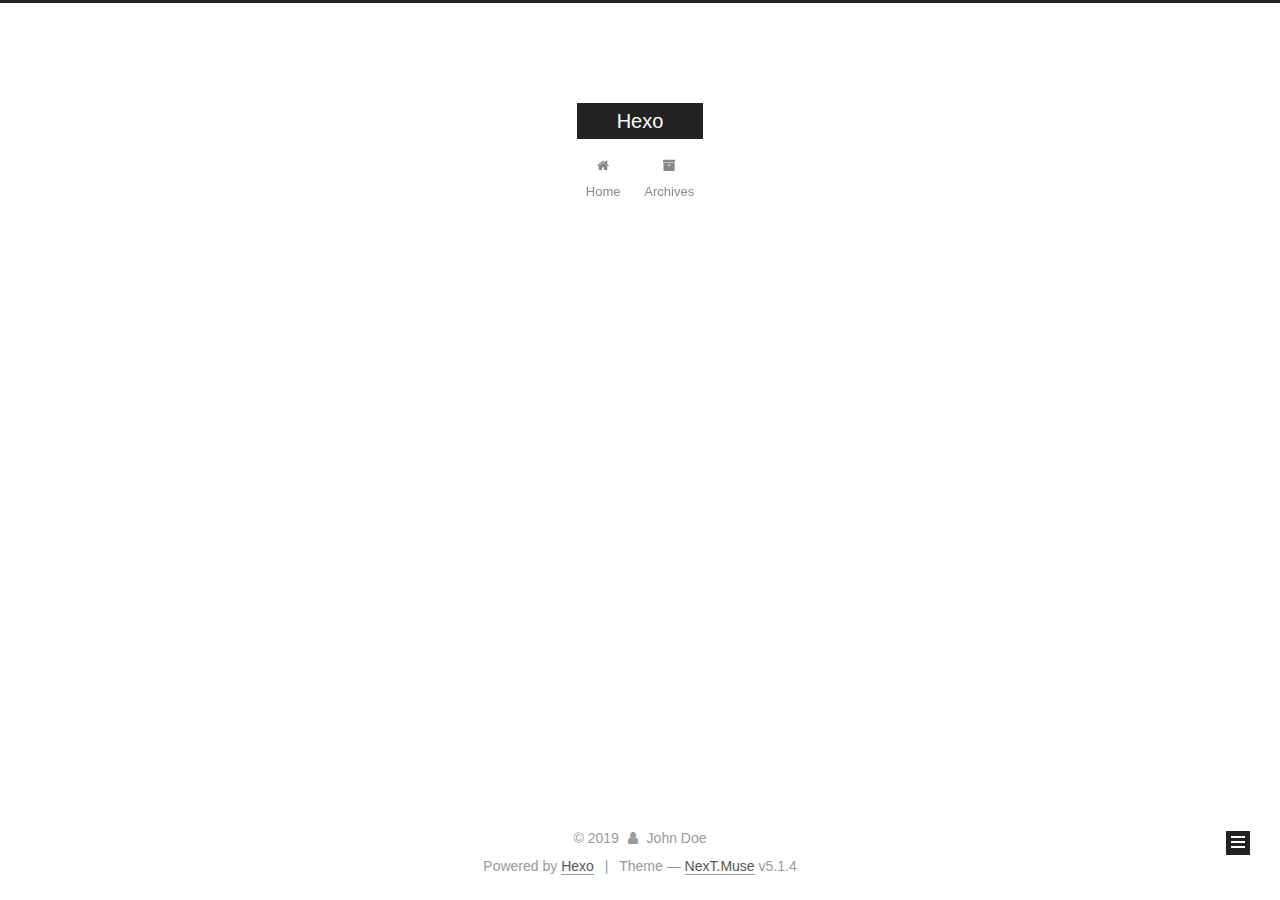
==== commit 7f752899: "Site updated: 2019-10-30 20:34:55" ====
--- a/archives/index.html
+++ b/archives/index.html
@@ -5,7 +5,7 @@
   
 
 
-<html class="theme-next pisces use-motion" lang="en">
+<html class="theme-next muse use-motion" lang="en">
 <head>
   <meta charset="UTF-8"/>
 <meta http-equiv="X-UA-Compatible" content="IE=edge" />
@@ -92,7 +92,7 @@
   var NexT = window.NexT || {};
   var CONFIG = {
     root: '/',
-    scheme: 'Pisces',
+    scheme: 'Muse',
     version: '5.1.4',
     sidebar: {"position":"left","display":"post","offset":12,"b2t":false,"scrollpercent":false,"onmobile":false},
     fancybox: true,
@@ -420,7 +420,7 @@
 
 
 
-  <div class="theme-info">Theme &mdash; <a class="theme-link" target="_blank" href="https://github.com/iissnan/hexo-theme-next">NexT.Pisces</a> v5.1.4</div>
+  <div class="theme-info">Theme &mdash; <a class="theme-link" target="_blank" href="https://github.com/iissnan/hexo-theme-next">NexT.Muse</a> v5.1.4</div>
 
 
 
@@ -520,13 +520,6 @@
   
   
 
-
-  <script type="text/javascript" src="/js/src/affix.js?v=5.1.4"></script>
-
-  <script type="text/javascript" src="/js/src/schemes/pisces.js?v=5.1.4"></script>
-
-
-
   
 
   
--- a/css/main.css
+++ b/css/main.css
@@ -189,7 +189,7 @@
   font-size: 14px;
   line-height: 2;
   color: #555;
-  background: #f5f7f9;
+  background: #fff;
 }
 @media (max-width: 767px) {
   body {
@@ -653,8 +653,8 @@
 @media (min-width: 992px) {
   .full-image.full-image.full-image.full-image {
     max-width: none;
-    width: 118%;
-    margin: 0 -9%;
+    width: 110%;
+    margin: 25px -5%;
   }
 }
 .blockquote-center,
@@ -940,11 +940,11 @@
   display: inline-block;
   padding: 0 20px;
   font-size: 14px;
-  color: #555;
-  background: #fff;
-  border: 2px solid #555;
+  color: #fff;
+  background: #222;
+  border: 2px solid #222;
   text-decoration: none;
-  border-radius: 2px;
+  border-radius: 0;
   transition-property: background-color;
   transition-duration: 0.2s;
   transition-timing-function: ease-in-out;
@@ -953,8 +953,8 @@
 }
 .btn:hover {
   border-color: #222;
-  color: #fff;
-  background: #222;
+  color: #222;
+  background: #fff;
 }
 .btn +.btn {
   margin: 0 0 8px 8px;
@@ -1066,7 +1066,7 @@
   width: 24px;
   background: #222;
   font-size: 12px;
-  opacity: 0.6;
+  opacity: 1;
   color: #fff;
   cursor: pointer;
   text-align: center;
@@ -1087,7 +1087,7 @@
   }
 }
 .back-to-top.back-to-top-on {
-  bottom: 30px;
+  bottom: 19px;
 }
 .header {
   background: transparent;
@@ -1136,7 +1136,7 @@
 .site-subtitle {
   margin-top: 10px;
   font-size: 13px;
-  color: #ddd;
+  color: #999;
 }
 .use-motion .brand {
   opacity: 0;
@@ -1209,8 +1209,7 @@
   transition-timing-function: ease-in-out;
   transition-delay: 0s;
 }
-.menu .menu-item a:hover,
-.menu-item-active a {
+.menu .menu-item a:hover {
   border-bottom-color: #222;
 }
 .menu .menu-item .fa {
@@ -1739,20 +1738,20 @@
   display: block;
   margin: 0 auto;
   padding: 2px;
-  max-width: 120px;
+  max-width: 96px;
   height: auto;
-  border: 1px solid #eee;
+  border: 2px solid #333;
 }
 .site-author-name {
-  margin: 0;
+  margin: 5px 0 0;
   text-align: center;
-  color: #222;
-  font-weight: 600;
+  color: #f5f5f5;
+  font-weight: normal;
 }
 .site-description {
-  margin-top: 0;
+  margin-top: 5px;
   text-align: center;
-  font-size: 13px;
+  font-size: 14px;
   color: #999;
 }
 .site-state {
@@ -1764,7 +1763,7 @@
 .site-state-item {
   display: inline-block;
   padding: 0 15px;
-  border-left: 1px solid #eee;
+  border-left: 1px solid #333;
 }
 .site-state-item:first-child {
   border-left: none;
@@ -1777,11 +1776,11 @@
   text-align: center;
   color: inherit;
   font-weight: 600;
-  font-size: 16px;
+  font-size: 18px;
 }
 .site-state-item-name {
   font-size: 13px;
-  color: #999;
+  color: inherit;
 }
 .feed-link {
   margin-top: 20px;
@@ -1823,7 +1822,7 @@
   width: 4px;
   height: 4px;
   border-radius: 50%;
-  background: #88ccfa;
+  background: #16ff58;
 }
 .links-of-blogroll {
   font-size: 13px;
@@ -1861,7 +1860,7 @@
   color: #555;
 }
 .sidebar-nav li:hover {
-  color: #fc6423;
+  color: #f5f5f5;
 }
 .page-post-detail .sidebar-nav-toc {
   padding: 0 5px;
@@ -1870,11 +1869,11 @@
   margin-left: 10px;
 }
 .sidebar-nav .sidebar-nav-active {
-  color: #fc6423;
-  border-bottom-color: #fc6423;
+  color: #87daff;
+  border-bottom-color: #87daff;
 }
 .sidebar-nav .sidebar-nav-active:hover {
-  color: #fc6423;
+  color: #87daff;
 }
 .sidebar-panel {
   display: none;
@@ -1907,12 +1906,12 @@
   transition-timing-function: ease-in-out;
   transition-delay: 0s;
   transition-property: all;
-  color: #666;
+  color: #999;
+  border-bottom-color: #555;
+}
+.post-toc ol a:hover {
+  color: #ccc;
   border-bottom-color: #ccc;
-}
-.post-toc ol a:hover {
-  color: #000;
-  border-bottom-color: #000;
 }
 .post-toc .nav-item {
   overflow: hidden;
@@ -1934,14 +1933,14 @@
   display: block;
 }
 .post-toc .nav .active > a {
-  color: #fc6423;
-  border-bottom-color: #fc6423;
+  color: #87daff;
+  border-bottom-color: #87daff;
 }
 .post-toc .nav .active-current > a {
-  color: #fc6423;
+  color: #87daff;
 }
 .post-toc .nav .active-current > a:hover {
-  color: #fc6423;
+  color: #87daff;
 }
 .footer {
   font-size: 14px;
@@ -2346,16 +2345,6 @@
   transform: translate(-50%, -50%);
   color: #ccc;
 }
-@media (min-width: 768px) and (max-width: 991px) {
-  .busuanzi-count {
-    width: auto;
-  }
-}
-@media (max-width: 767px) {
-  .busuanzi-count {
-    width: auto;
-  }
-}
 .site-uv,
 .site-pv,
 .page-pv {
@@ -2591,403 +2580,83 @@
   }
 }
 .page-post-detail .sidebar-toggle-line {
-  background: #fc6423;
+  background: #87daff;
 }
 .page-post-detail .comments {
   overflow: hidden;
 }
-.header {
-  position: relative;
-  margin: 0 auto;
-  width: 960px;
-}
-@media (min-width: 768px) and (max-width: 991px) {
-  .header {
-    width: auto;
-  }
-}
-@media (max-width: 767px) {
-  .header {
-    width: auto;
-  }
-}
-.header-inner {
-  position: absolute;
-  top: 0;
-  overflow: hidden;
-  padding: 0;
-  width: 240px;
-  background: #fff;
-  box-shadow: initial;
-  border-radius: initial;
-}
-@media (min-width: 1600px) {
-  .container .header-inner {
-    width: 240px;
-  }
-}
-@media (min-width: 768px) and (max-width: 991px) {
-  .header-inner {
-    position: relative;
-    width: auto;
-    border-radius: initial;
-  }
-}
-@media (max-width: 767px) {
-  .header-inner {
-    position: relative;
-    width: auto;
-    border-radius: initial;
-  }
-}
-.main:before,
-.main:after {
-  content: " ";
-  display: table;
-}
-.main:after {
-  clear: both;
-}
-@media (min-width: 768px) and (max-width: 991px) {
-  .main {
-    padding-bottom: 100px;
-  }
-}
-@media (max-width: 767px) {
-  .main {
-    padding-bottom: 100px;
-  }
-}
-.container .main-inner {
-  width: 960px;
-}
-@media (min-width: 768px) and (max-width: 991px) {
-  .container .main-inner {
-    width: auto;
-  }
-}
-@media (max-width: 767px) {
-  .container .main-inner {
-    width: auto;
-  }
-}
-.content-wrap {
-  float: right;
-  box-sizing: border-box;
-  padding: 40px;
-  width: 700px;
-  background: #fff;
-  min-height: 700px;
-  box-shadow: initial;
-  border-radius: initial;
-}
-@media (min-width: 768px) and (max-width: 991px) {
-  .content-wrap {
-    width: 100%;
-    padding: 20px;
-    border-radius: initial;
-  }
-}
-@media (max-width: 767px) {
-  .content-wrap {
-    width: 100%;
-    padding: 20px;
-    min-height: auto;
-    border-radius: initial;
-  }
-}
-.sidebar {
-  position: static;
-  float: left;
-  margin-top: 300px;
-  width: 240px;
-  background: #f5f7f9;
-  box-shadow: none;
-}
-@media (min-width: 768px) and (max-width: 991px) {
-  .sidebar {
-    display: none;
-  }
-}
-@media (max-width: 767px) {
-  .sidebar {
-    display: none;
-  }
-}
-.sidebar-toggle {
-  display: none;
-}
-.footer-inner {
-  width: 960px;
-  padding-left: 260px;
-}
-@media (min-width: 768px) and (max-width: 991px) {
+@media (max-width: 767px) {
+  .header-inner,
+  .container .main-inner,
   .footer-inner {
     width: auto;
-    padding-left: 0 !important;
-    padding-right: 0 !important;
-  }
-}
-@media (max-width: 767px) {
-  .footer-inner {
-    width: auto;
-    padding-left: 0 !important;
-    padding-right: 0 !important;
-  }
-}
-.sidebar-position-right .header-inner {
-  right: 0;
-}
-.sidebar-position-right .content-wrap {
-  float: left;
-}
-.sidebar-position-right .sidebar {
-  float: right;
-}
-.sidebar-position-right .footer-inner {
-  padding-left: 0;
-  padding-right: 260px;
-}
-.site-brand-wrapper {
-  position: relative;
-}
-.site-meta {
-  padding: 20px 0;
-  color: #fff;
-  background: #222;
-}
-@media (min-width: 768px) and (max-width: 991px) {
-  .site-meta {
-    box-shadow: 0 0 16px rgba(0,0,0,0.5);
-  }
-}
-@media (max-width: 767px) {
-  .site-meta {
-    box-shadow: 0 0 16px rgba(0,0,0,0.5);
-  }
-}
-.brand {
-  padding: 0;
+  }
+}
+embed {
+  display: block;
+  margin: 0px auto 25px auto;
+}
+.custom-logo .site-meta-headline {
+  text-align: center;
+}
+.custom-logo .brand {
   background: none;
 }
-.brand:hover {
-  color: #fff;
-}
-.site-subtitle {
-  margin: 10px 10px 0;
-  font-weight: initial;
+.custom-logo .site-title {
+  margin: 10px auto 0;
+  font-size: 24px;
+  color: #222;
+}
+.custom-logo .site-title a {
+  border: none;
+}
+.custom-logo-image {
+  margin: 0 auto;
+  padding: 5px;
+  max-width: 150px;
+  background: #fff;
+}
+@media (max-width: 767px) {
+  .site-nav {
+    position: absolute;
+    left: 0;
+    top: 52px;
+    margin: 0;
+    width: 100%;
+    padding: 0;
+    background: #fff;
+    border-bottom: 1px solid #ddd;
+    z-index: 1030;
+  }
+}
+@media (max-width: 767px) {
+  .menu {
+    text-align: left;
+  }
+}
+@media (max-width: 767px) {
+  .menu .menu-item {
+    display: block;
+    margin: 0 10px;
+    vertical-align: top;
+  }
+}
+@media (max-width: 767px) {
+  .menu .menu-item br {
+    display: none;
+  }
+}
+@media (max-width: 767px) {
+  .menu .menu-item a {
+    padding: 5px 10px;
+  }
+}
+.menu .menu-item .fa {
+  margin-right: 0;
 }
 .site-search form {
   display: none;
 }
-.site-nav {
-  border-top: none;
-}
-@media (min-width: 768px) and (max-width: 991px) {
-  .site-nav {
-    display: none !important;
-  }
-}
-@media (min-width: 768px) and (max-width: 991px) {
-  .site-nav-on {
-    display: block !important;
-  }
-}
-.menu .menu-item {
-  display: block;
-  margin: 0;
-}
-.menu .menu-item a {
-  position: relative;
-  box-sizing: border-box;
-  padding: 5px 20px;
-  text-align: left;
-  line-height: inherit;
-  transition-property: background-color;
-  transition-duration: 0.2s;
-  transition-timing-function: ease-in-out;
-  transition-delay: 0s;
-}
-.menu .menu-item a:hover,
-.menu-item-active a {
-  background: #f9f9f9;
-  border-bottom-color: #fff;
-}
-.menu .menu-item br {
-  display: none;
-}
-.menu-item-active a:after {
-  content: " ";
-  position: absolute;
-  top: 50%;
-  margin-top: -3px;
-  right: 15px;
-  width: 6px;
-  height: 6px;
-  border-radius: 50%;
-  background-color: #bbb;
-}
-.btn-bar {
-  background-color: #fff;
-}
-.site-nav-toggle {
-  left: 20px;
-  top: 50%;
-  -webkit-transform: translateY(-50%);
-  -webkit-transform: translateY(-50%);
-  -moz-transform: translateY(-50%);
-  -ms-transform: translateY(-50%);
-  -o-transform: translateY(-50%);
-  transform: translateY(-50%);
-}
-@media (min-width: 768px) and (max-width: 991px) {
-  .site-nav-toggle {
-    display: block;
-  }
-}
-.use-motion .sidebar .motion-element {
-  opacity: 1;
-}
-.sidebar {
-  margin-left: -100%;
-  right: auto;
-  bottom: auto;
-  -webkit-transform: none;
-}
-.sidebar-inner {
-  box-sizing: border-box;
-  width: 240px;
-  color: #555;
-  background: #fff;
-  box-shadow: initial;
-  border-radius: initial;
-  opacity: 0;
-}
-.sidebar-inner.affix {
-  position: fixed;
-  top: 12px;
-}
-.sidebar-inner.affix-bottom {
-  position: absolute;
-}
-.site-overview {
-  text-align: left;
-}
-.site-author:before,
-.site-author:after {
-  content: " ";
-  display: table;
-}
-.site-author:after {
-  clear: both;
-}
-.sidebar a {
-  color: #555;
-}
-.sidebar a:hover {
-  color: #222;
-}
-.site-state-item {
-  padding: 0 10px;
-}
-.links-of-author-item a:before {
-  display: none;
-}
-.links-of-author-item a {
-  border-bottom: none;
-  text-decoration: underline;
-}
-.feed-link {
-  border-top: 1px dotted #ccc;
-  border-bottom: 1px dotted #ccc;
-  text-align: center;
-}
-.feed-link a {
-  display: block;
-  color: #fc6423;
-  border: none;
-}
-.feed-link a:hover {
-  background: none;
-  color: #e34603;
-}
-.feed-link a:hover i {
-  color: #e34603;
-}
-.links-of-author {
-  display: flex;
-  flex-wrap: wrap;
-  justify-content: center;
-}
-.links-of-author-item {
-  margin: 5px 0 0;
-  width: 50%;
-}
-.links-of-author-item a {
-  max-width: 216px;
-  box-sizing: border-box;
-  display: inline-block;
-  margin-right: 0;
-  margin-bottom: 0;
-  padding: 0 5px;
-  overflow: hidden;
-  white-space: nowrap;
-  text-overflow: ellipsis;
-}
-.links-of-author-item a {
-  display: block;
-  text-decoration: none;
-}
-.links-of-author-item a:hover {
-  border-radius: 4px;
-  background: #eee;
-}
-.links-of-author-item .fa {
-  margin-right: 2px;
-  font-size: 16px;
-}
-.links-of-author-item .fa-globe {
-  font-size: 15px;
-}
-.links-of-blogroll {
-  text-align: center;
-  margin-top: 20px;
-  padding: 3px 0 0;
-  border-top: 1px dotted #ccc;
-}
-.links-of-blogroll-title {
-  margin-top: 0;
-}
-.links-of-blogroll-item {
-  padding: 0;
-}
-.links-of-blogroll-inline:before,
-.links-of-blogroll-inline:after {
-  content: " ";
-  display: table;
-}
-.links-of-blogroll-inline:after {
-  clear: both;
-}
 .links-of-blogroll-inline .links-of-blogroll-item {
-  margin: 5px 0 0;
-  width: 50%;
-  display: inline-block;
-  width: unset;
-}
-.links-of-blogroll-inline .links-of-blogroll-item a {
-  max-width: 216px;
-  box-sizing: border-box;
-  display: inline-block;
-  margin-right: 0;
-  margin-bottom: 0;
-  padding: 0 5px;
-  overflow: hidden;
-  white-space: nowrap;
-  text-overflow: ellipsis;
-}
-@media (max-width: 767px) {
-  .post-body {
-    text-align: justify;
-  }
-}
+  display: inline-block;
+}
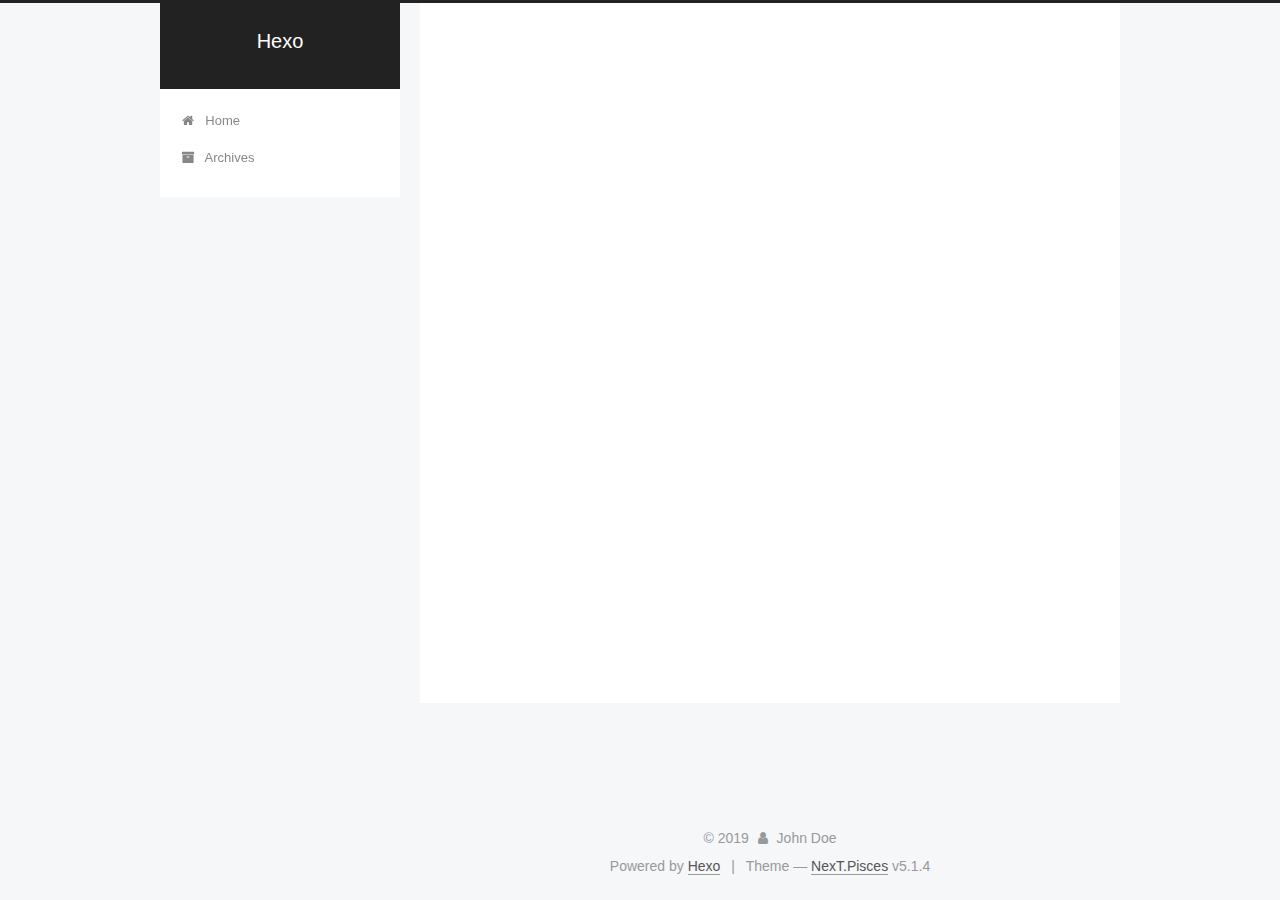
==== commit fb4285dc: "Site updated: 2019-10-30 20:41:48" ====
--- a/archives/index.html
+++ b/archives/index.html
@@ -5,7 +5,7 @@
   
 
 
-<html class="theme-next muse use-motion" lang="en">
+<html class="theme-next pisces use-motion" lang="en">
 <head>
   <meta charset="UTF-8"/>
 <meta http-equiv="X-UA-Compatible" content="IE=edge" />
@@ -92,7 +92,7 @@
   var NexT = window.NexT || {};
   var CONFIG = {
     root: '/',
-    scheme: 'Muse',
+    scheme: 'Pisces',
     version: '5.1.4',
     sidebar: {"position":"left","display":"post","offset":12,"b2t":false,"scrollpercent":false,"onmobile":false},
     fancybox: true,
@@ -226,7 +226,7 @@
         
           
         
-        Um..! 2 posts in total. Keep on posting.
+        Um..! 3 posts in total. Keep on posting.
       </span>
 
       
@@ -240,6 +240,43 @@
           <div class="collection-title">
             <h1 class="archive-year" id="archive-year-2019">2019</h1>
           </div>
+        
+        
+
+        
+
+  <article class="post post-type-normal" itemscope itemtype="http://schema.org/Article">
+    <header class="post-header">
+
+      <h2 class="post-title">
+        
+            <a class="post-title-link" href="/2019/10/30/First-Blog/" itemprop="url">
+              
+                <span itemprop="name">First Blog</span>
+              
+            </a>
+        
+      </h2>
+
+      <div class="post-meta">
+        <time class="post-time" itemprop="dateCreated"
+              datetime="2019-10-30T20:36:28+08:00"
+              content="2019-10-30" >
+          10-30
+        </time>
+      </div>
+
+    </header>
+  </article>
+
+
+
+      
+
+        
+        
+        
+
         
         
 
@@ -361,7 +398,7 @@
               
                 <a href="/archives/%20%7C%7C%20archive">
               
-                  <span class="site-state-item-count">2</span>
+                  <span class="site-state-item-count">3</span>
                   <span class="site-state-item-name">posts</span>
                 </a>
               </div>
@@ -420,7 +457,7 @@
 
 
 
-  <div class="theme-info">Theme &mdash; <a class="theme-link" target="_blank" href="https://github.com/iissnan/hexo-theme-next">NexT.Muse</a> v5.1.4</div>
+  <div class="theme-info">Theme &mdash; <a class="theme-link" target="_blank" href="https://github.com/iissnan/hexo-theme-next">NexT.Pisces</a> v5.1.4</div>
 
 
 
@@ -520,6 +557,13 @@
   
   
 
+
+  <script type="text/javascript" src="/js/src/affix.js?v=5.1.4"></script>
+
+  <script type="text/javascript" src="/js/src/schemes/pisces.js?v=5.1.4"></script>
+
+
+
   
 
   
--- a/css/main.css
+++ b/css/main.css
@@ -189,7 +189,7 @@
   font-size: 14px;
   line-height: 2;
   color: #555;
-  background: #fff;
+  background: #f5f7f9;
 }
 @media (max-width: 767px) {
   body {
@@ -653,8 +653,8 @@
 @media (min-width: 992px) {
   .full-image.full-image.full-image.full-image {
     max-width: none;
-    width: 110%;
-    margin: 25px -5%;
+    width: 118%;
+    margin: 0 -9%;
   }
 }
 .blockquote-center,
@@ -940,11 +940,11 @@
   display: inline-block;
   padding: 0 20px;
   font-size: 14px;
-  color: #fff;
-  background: #222;
-  border: 2px solid #222;
+  color: #555;
+  background: #fff;
+  border: 2px solid #555;
   text-decoration: none;
-  border-radius: 0;
+  border-radius: 2px;
   transition-property: background-color;
   transition-duration: 0.2s;
   transition-timing-function: ease-in-out;
@@ -953,8 +953,8 @@
 }
 .btn:hover {
   border-color: #222;
-  color: #222;
-  background: #fff;
+  color: #fff;
+  background: #222;
 }
 .btn +.btn {
   margin: 0 0 8px 8px;
@@ -1066,7 +1066,7 @@
   width: 24px;
   background: #222;
   font-size: 12px;
-  opacity: 1;
+  opacity: 0.6;
   color: #fff;
   cursor: pointer;
   text-align: center;
@@ -1087,7 +1087,7 @@
   }
 }
 .back-to-top.back-to-top-on {
-  bottom: 19px;
+  bottom: 30px;
 }
 .header {
   background: transparent;
@@ -1136,7 +1136,7 @@
 .site-subtitle {
   margin-top: 10px;
   font-size: 13px;
-  color: #999;
+  color: #ddd;
 }
 .use-motion .brand {
   opacity: 0;
@@ -1209,7 +1209,8 @@
   transition-timing-function: ease-in-out;
   transition-delay: 0s;
 }
-.menu .menu-item a:hover {
+.menu .menu-item a:hover,
+.menu-item-active a {
   border-bottom-color: #222;
 }
 .menu .menu-item .fa {
@@ -1738,20 +1739,20 @@
   display: block;
   margin: 0 auto;
   padding: 2px;
-  max-width: 96px;
+  max-width: 120px;
   height: auto;
-  border: 2px solid #333;
+  border: 1px solid #eee;
 }
 .site-author-name {
-  margin: 5px 0 0;
+  margin: 0;
   text-align: center;
-  color: #f5f5f5;
-  font-weight: normal;
+  color: #222;
+  font-weight: 600;
 }
 .site-description {
-  margin-top: 5px;
+  margin-top: 0;
   text-align: center;
-  font-size: 14px;
+  font-size: 13px;
   color: #999;
 }
 .site-state {
@@ -1763,7 +1764,7 @@
 .site-state-item {
   display: inline-block;
   padding: 0 15px;
-  border-left: 1px solid #333;
+  border-left: 1px solid #eee;
 }
 .site-state-item:first-child {
   border-left: none;
@@ -1776,11 +1777,11 @@
   text-align: center;
   color: inherit;
   font-weight: 600;
-  font-size: 18px;
+  font-size: 16px;
 }
 .site-state-item-name {
   font-size: 13px;
-  color: inherit;
+  color: #999;
 }
 .feed-link {
   margin-top: 20px;
@@ -1822,7 +1823,7 @@
   width: 4px;
   height: 4px;
   border-radius: 50%;
-  background: #16ff58;
+  background: #5d8bff;
 }
 .links-of-blogroll {
   font-size: 13px;
@@ -1860,7 +1861,7 @@
   color: #555;
 }
 .sidebar-nav li:hover {
-  color: #f5f5f5;
+  color: #fc6423;
 }
 .page-post-detail .sidebar-nav-toc {
   padding: 0 5px;
@@ -1869,11 +1870,11 @@
   margin-left: 10px;
 }
 .sidebar-nav .sidebar-nav-active {
-  color: #87daff;
-  border-bottom-color: #87daff;
+  color: #fc6423;
+  border-bottom-color: #fc6423;
 }
 .sidebar-nav .sidebar-nav-active:hover {
-  color: #87daff;
+  color: #fc6423;
 }
 .sidebar-panel {
   display: none;
@@ -1906,12 +1907,12 @@
   transition-timing-function: ease-in-out;
   transition-delay: 0s;
   transition-property: all;
-  color: #999;
-  border-bottom-color: #555;
+  color: #666;
+  border-bottom-color: #ccc;
 }
 .post-toc ol a:hover {
-  color: #ccc;
-  border-bottom-color: #ccc;
+  color: #000;
+  border-bottom-color: #000;
 }
 .post-toc .nav-item {
   overflow: hidden;
@@ -1933,14 +1934,14 @@
   display: block;
 }
 .post-toc .nav .active > a {
-  color: #87daff;
-  border-bottom-color: #87daff;
+  color: #fc6423;
+  border-bottom-color: #fc6423;
 }
 .post-toc .nav .active-current > a {
-  color: #87daff;
+  color: #fc6423;
 }
 .post-toc .nav .active-current > a:hover {
-  color: #87daff;
+  color: #fc6423;
 }
 .footer {
   font-size: 14px;
@@ -2345,6 +2346,16 @@
   transform: translate(-50%, -50%);
   color: #ccc;
 }
+@media (min-width: 768px) and (max-width: 991px) {
+  .busuanzi-count {
+    width: auto;
+  }
+}
+@media (max-width: 767px) {
+  .busuanzi-count {
+    width: auto;
+  }
+}
 .site-uv,
 .site-pv,
 .page-pv {
@@ -2580,83 +2591,403 @@
   }
 }
 .page-post-detail .sidebar-toggle-line {
-  background: #87daff;
+  background: #fc6423;
 }
 .page-post-detail .comments {
   overflow: hidden;
 }
-@media (max-width: 767px) {
-  .header-inner,
-  .container .main-inner,
+.header {
+  position: relative;
+  margin: 0 auto;
+  width: 960px;
+}
+@media (min-width: 768px) and (max-width: 991px) {
+  .header {
+    width: auto;
+  }
+}
+@media (max-width: 767px) {
+  .header {
+    width: auto;
+  }
+}
+.header-inner {
+  position: absolute;
+  top: 0;
+  overflow: hidden;
+  padding: 0;
+  width: 240px;
+  background: #fff;
+  box-shadow: initial;
+  border-radius: initial;
+}
+@media (min-width: 1600px) {
+  .container .header-inner {
+    width: 240px;
+  }
+}
+@media (min-width: 768px) and (max-width: 991px) {
+  .header-inner {
+    position: relative;
+    width: auto;
+    border-radius: initial;
+  }
+}
+@media (max-width: 767px) {
+  .header-inner {
+    position: relative;
+    width: auto;
+    border-radius: initial;
+  }
+}
+.main:before,
+.main:after {
+  content: " ";
+  display: table;
+}
+.main:after {
+  clear: both;
+}
+@media (min-width: 768px) and (max-width: 991px) {
+  .main {
+    padding-bottom: 100px;
+  }
+}
+@media (max-width: 767px) {
+  .main {
+    padding-bottom: 100px;
+  }
+}
+.container .main-inner {
+  width: 960px;
+}
+@media (min-width: 768px) and (max-width: 991px) {
+  .container .main-inner {
+    width: auto;
+  }
+}
+@media (max-width: 767px) {
+  .container .main-inner {
+    width: auto;
+  }
+}
+.content-wrap {
+  float: right;
+  box-sizing: border-box;
+  padding: 40px;
+  width: 700px;
+  background: #fff;
+  min-height: 700px;
+  box-shadow: initial;
+  border-radius: initial;
+}
+@media (min-width: 768px) and (max-width: 991px) {
+  .content-wrap {
+    width: 100%;
+    padding: 20px;
+    border-radius: initial;
+  }
+}
+@media (max-width: 767px) {
+  .content-wrap {
+    width: 100%;
+    padding: 20px;
+    min-height: auto;
+    border-radius: initial;
+  }
+}
+.sidebar {
+  position: static;
+  float: left;
+  margin-top: 300px;
+  width: 240px;
+  background: #f5f7f9;
+  box-shadow: none;
+}
+@media (min-width: 768px) and (max-width: 991px) {
+  .sidebar {
+    display: none;
+  }
+}
+@media (max-width: 767px) {
+  .sidebar {
+    display: none;
+  }
+}
+.sidebar-toggle {
+  display: none;
+}
+.footer-inner {
+  width: 960px;
+  padding-left: 260px;
+}
+@media (min-width: 768px) and (max-width: 991px) {
   .footer-inner {
     width: auto;
-  }
-}
-embed {
-  display: block;
-  margin: 0px auto 25px auto;
-}
-.custom-logo .site-meta-headline {
-  text-align: center;
-}
-.custom-logo .brand {
+    padding-left: 0 !important;
+    padding-right: 0 !important;
+  }
+}
+@media (max-width: 767px) {
+  .footer-inner {
+    width: auto;
+    padding-left: 0 !important;
+    padding-right: 0 !important;
+  }
+}
+.sidebar-position-right .header-inner {
+  right: 0;
+}
+.sidebar-position-right .content-wrap {
+  float: left;
+}
+.sidebar-position-right .sidebar {
+  float: right;
+}
+.sidebar-position-right .footer-inner {
+  padding-left: 0;
+  padding-right: 260px;
+}
+.site-brand-wrapper {
+  position: relative;
+}
+.site-meta {
+  padding: 20px 0;
+  color: #fff;
+  background: #222;
+}
+@media (min-width: 768px) and (max-width: 991px) {
+  .site-meta {
+    box-shadow: 0 0 16px rgba(0,0,0,0.5);
+  }
+}
+@media (max-width: 767px) {
+  .site-meta {
+    box-shadow: 0 0 16px rgba(0,0,0,0.5);
+  }
+}
+.brand {
+  padding: 0;
   background: none;
 }
-.custom-logo .site-title {
-  margin: 10px auto 0;
-  font-size: 24px;
-  color: #222;
-}
-.custom-logo .site-title a {
-  border: none;
-}
-.custom-logo-image {
-  margin: 0 auto;
-  padding: 5px;
-  max-width: 150px;
-  background: #fff;
-}
-@media (max-width: 767px) {
-  .site-nav {
-    position: absolute;
-    left: 0;
-    top: 52px;
-    margin: 0;
-    width: 100%;
-    padding: 0;
-    background: #fff;
-    border-bottom: 1px solid #ddd;
-    z-index: 1030;
-  }
-}
-@media (max-width: 767px) {
-  .menu {
-    text-align: left;
-  }
-}
-@media (max-width: 767px) {
-  .menu .menu-item {
-    display: block;
-    margin: 0 10px;
-    vertical-align: top;
-  }
-}
-@media (max-width: 767px) {
-  .menu .menu-item br {
-    display: none;
-  }
-}
-@media (max-width: 767px) {
-  .menu .menu-item a {
-    padding: 5px 10px;
-  }
-}
-.menu .menu-item .fa {
-  margin-right: 0;
+.brand:hover {
+  color: #fff;
+}
+.site-subtitle {
+  margin: 10px 10px 0;
+  font-weight: initial;
 }
 .site-search form {
   display: none;
 }
+.site-nav {
+  border-top: none;
+}
+@media (min-width: 768px) and (max-width: 991px) {
+  .site-nav {
+    display: none !important;
+  }
+}
+@media (min-width: 768px) and (max-width: 991px) {
+  .site-nav-on {
+    display: block !important;
+  }
+}
+.menu .menu-item {
+  display: block;
+  margin: 0;
+}
+.menu .menu-item a {
+  position: relative;
+  box-sizing: border-box;
+  padding: 5px 20px;
+  text-align: left;
+  line-height: inherit;
+  transition-property: background-color;
+  transition-duration: 0.2s;
+  transition-timing-function: ease-in-out;
+  transition-delay: 0s;
+}
+.menu .menu-item a:hover,
+.menu-item-active a {
+  background: #f9f9f9;
+  border-bottom-color: #fff;
+}
+.menu .menu-item br {
+  display: none;
+}
+.menu-item-active a:after {
+  content: " ";
+  position: absolute;
+  top: 50%;
+  margin-top: -3px;
+  right: 15px;
+  width: 6px;
+  height: 6px;
+  border-radius: 50%;
+  background-color: #bbb;
+}
+.btn-bar {
+  background-color: #fff;
+}
+.site-nav-toggle {
+  left: 20px;
+  top: 50%;
+  -webkit-transform: translateY(-50%);
+  -webkit-transform: translateY(-50%);
+  -moz-transform: translateY(-50%);
+  -ms-transform: translateY(-50%);
+  -o-transform: translateY(-50%);
+  transform: translateY(-50%);
+}
+@media (min-width: 768px) and (max-width: 991px) {
+  .site-nav-toggle {
+    display: block;
+  }
+}
+.use-motion .sidebar .motion-element {
+  opacity: 1;
+}
+.sidebar {
+  margin-left: -100%;
+  right: auto;
+  bottom: auto;
+  -webkit-transform: none;
+}
+.sidebar-inner {
+  box-sizing: border-box;
+  width: 240px;
+  color: #555;
+  background: #fff;
+  box-shadow: initial;
+  border-radius: initial;
+  opacity: 0;
+}
+.sidebar-inner.affix {
+  position: fixed;
+  top: 12px;
+}
+.sidebar-inner.affix-bottom {
+  position: absolute;
+}
+.site-overview {
+  text-align: left;
+}
+.site-author:before,
+.site-author:after {
+  content: " ";
+  display: table;
+}
+.site-author:after {
+  clear: both;
+}
+.sidebar a {
+  color: #555;
+}
+.sidebar a:hover {
+  color: #222;
+}
+.site-state-item {
+  padding: 0 10px;
+}
+.links-of-author-item a:before {
+  display: none;
+}
+.links-of-author-item a {
+  border-bottom: none;
+  text-decoration: underline;
+}
+.feed-link {
+  border-top: 1px dotted #ccc;
+  border-bottom: 1px dotted #ccc;
+  text-align: center;
+}
+.feed-link a {
+  display: block;
+  color: #fc6423;
+  border: none;
+}
+.feed-link a:hover {
+  background: none;
+  color: #e34603;
+}
+.feed-link a:hover i {
+  color: #e34603;
+}
+.links-of-author {
+  display: flex;
+  flex-wrap: wrap;
+  justify-content: center;
+}
+.links-of-author-item {
+  margin: 5px 0 0;
+  width: 50%;
+}
+.links-of-author-item a {
+  max-width: 216px;
+  box-sizing: border-box;
+  display: inline-block;
+  margin-right: 0;
+  margin-bottom: 0;
+  padding: 0 5px;
+  overflow: hidden;
+  white-space: nowrap;
+  text-overflow: ellipsis;
+}
+.links-of-author-item a {
+  display: block;
+  text-decoration: none;
+}
+.links-of-author-item a:hover {
+  border-radius: 4px;
+  background: #eee;
+}
+.links-of-author-item .fa {
+  margin-right: 2px;
+  font-size: 16px;
+}
+.links-of-author-item .fa-globe {
+  font-size: 15px;
+}
+.links-of-blogroll {
+  text-align: center;
+  margin-top: 20px;
+  padding: 3px 0 0;
+  border-top: 1px dotted #ccc;
+}
+.links-of-blogroll-title {
+  margin-top: 0;
+}
+.links-of-blogroll-item {
+  padding: 0;
+}
+.links-of-blogroll-inline:before,
+.links-of-blogroll-inline:after {
+  content: " ";
+  display: table;
+}
+.links-of-blogroll-inline:after {
+  clear: both;
+}
 .links-of-blogroll-inline .links-of-blogroll-item {
-  display: inline-block;
-}
+  margin: 5px 0 0;
+  width: 50%;
+  display: inline-block;
+  width: unset;
+}
+.links-of-blogroll-inline .links-of-blogroll-item a {
+  max-width: 216px;
+  box-sizing: border-box;
+  display: inline-block;
+  margin-right: 0;
+  margin-bottom: 0;
+  padding: 0 5px;
+  overflow: hidden;
+  white-space: nowrap;
+  text-overflow: ellipsis;
+}
+@media (max-width: 767px) {
+  .post-body {
+    text-align: justify;
+  }
+}
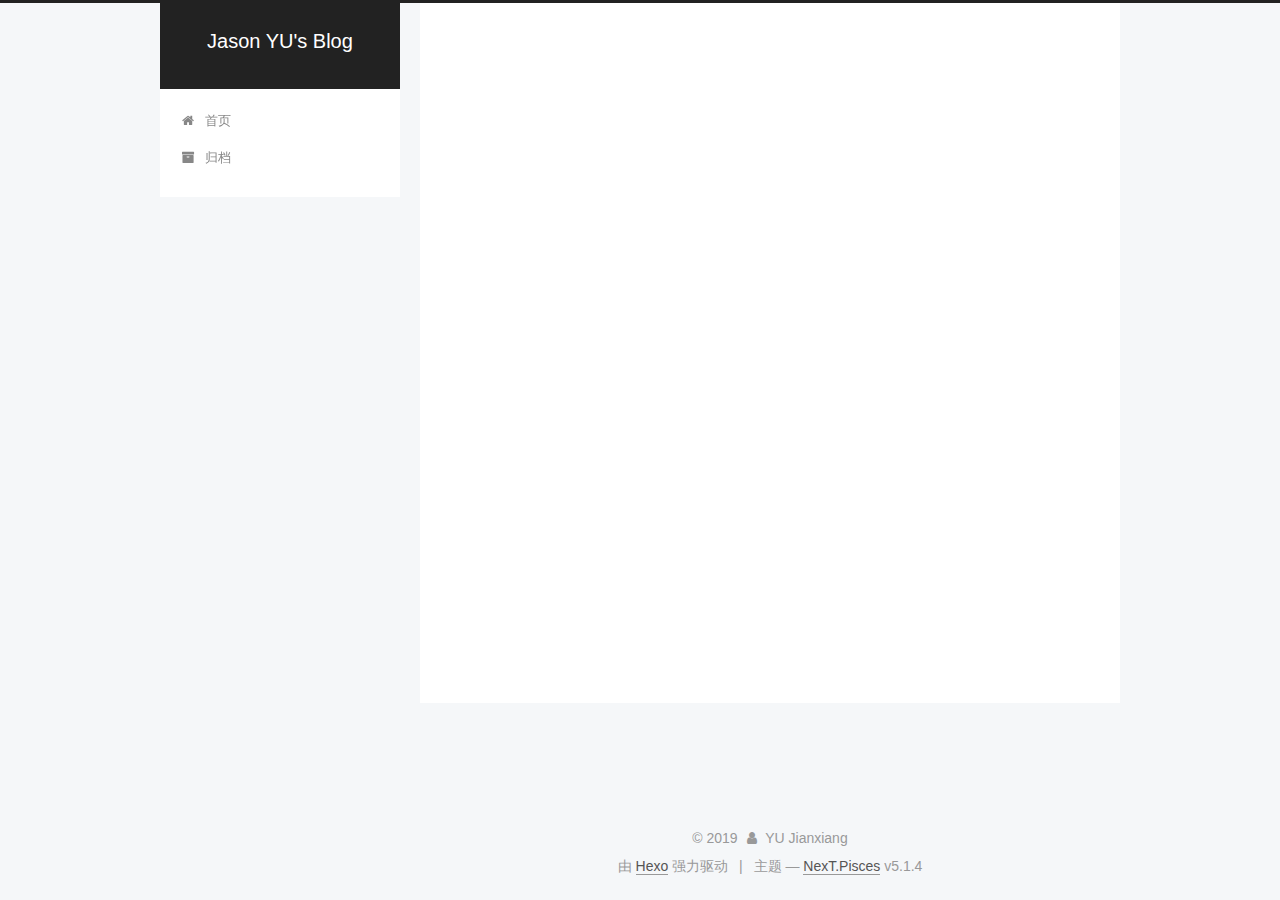
==== commit e74a03b0: "Site updated: 2019-10-30 21:26:52" ====
--- a/archives/index.html
+++ b/archives/index.html
@@ -5,7 +5,7 @@
   
 
 
-<html class="theme-next pisces use-motion" lang="en">
+<html class="theme-next pisces use-motion" lang="zh-Hans">
 <head>
   <meta charset="UTF-8"/>
 <meta http-equiv="X-UA-Compatible" content="IE=edge" />
@@ -79,11 +79,13 @@
 
 
 
+<meta name="description" content="YU Jianxiang">
 <meta property="og:type" content="website">
-<meta property="og:title" content="Hexo">
+<meta property="og:title" content="Jason YU&#39;s Blog">
 <meta property="og:url" content="http:&#x2F;&#x2F;yoursite.com&#x2F;archives&#x2F;index.html">
-<meta property="og:site_name" content="Hexo">
-<meta property="og:locale" content="en">
+<meta property="og:site_name" content="Jason YU&#39;s Blog">
+<meta property="og:description" content="YU Jianxiang">
+<meta property="og:locale" content="zh-Hans">
 <meta name="twitter:card" content="summary">
 
 
@@ -100,7 +102,7 @@
     motion: {"enable":true,"async":false,"transition":{"post_block":"fadeIn","post_header":"slideDownIn","post_body":"slideDownIn","coll_header":"slideLeftIn","sidebar":"slideUpIn"}},
     duoshuo: {
       userId: '0',
-      author: 'Author'
+      author: '博主'
     },
     algolia: {
       applicationID: '',
@@ -120,7 +122,7 @@
 
 
 
-  <title>Archive | Hexo</title>
+  <title>归档 | Jason YU's Blog</title>
   
 
 
@@ -132,7 +134,7 @@
 
 </head>
 
-<body itemscope itemtype="http://schema.org/WebPage" lang="en">
+<body itemscope itemtype="http://schema.org/WebPage" lang="zh-Hans">
 
   
   
@@ -150,7 +152,7 @@
     <div class="custom-logo-site-title">
       <a href="/"  class="brand" rel="start">
         <span class="logo-line-before"><i></i></span>
-        <span class="site-title">Hexo</span>
+        <span class="site-title">Jason YU's Blog</span>
         <span class="logo-line-after"><i></i></span>
       </a>
     </div>
@@ -180,7 +182,7 @@
             
               <i class="menu-item-icon fa fa-fw fa-home"></i> <br />
             
-            Home
+            首页
           </a>
         </li>
       
@@ -190,7 +192,7 @@
             
               <i class="menu-item-icon fa fa-fw fa-archive"></i> <br />
             
-            Archives
+            归档
           </a>
         </li>
       
@@ -226,7 +228,7 @@
         
           
         
-        Um..! 3 posts in total. Keep on posting.
+        嗯..! 目前共计 1 篇日志。 继续努力。
       </span>
 
       
@@ -252,7 +254,7 @@
         
             <a class="post-title-link" href="/2019/10/30/First-Blog/" itemprop="url">
               
-                <span itemprop="name">First Blog</span>
+                <span itemprop="name">个人介绍</span>
               
             </a>
         
@@ -273,80 +275,6 @@
 
       
 
-        
-        
-        
-
-        
-        
-
-        
-
-  <article class="post post-type-normal" itemscope itemtype="http://schema.org/Article">
-    <header class="post-header">
-
-      <h2 class="post-title">
-        
-            <a class="post-title-link" href="/2019/10/29/test-my-site/" itemprop="url">
-              
-                <span itemprop="name">test_my_site</span>
-              
-            </a>
-        
-      </h2>
-
-      <div class="post-meta">
-        <time class="post-time" itemprop="dateCreated"
-              datetime="2019-10-29T23:21:54+08:00"
-              content="2019-10-29" >
-          10-29
-        </time>
-      </div>
-
-    </header>
-  </article>
-
-
-
-      
-
-        
-        
-        
-
-        
-        
-
-        
-
-  <article class="post post-type-normal" itemscope itemtype="http://schema.org/Article">
-    <header class="post-header">
-
-      <h2 class="post-title">
-        
-            <a class="post-title-link" href="/2019/10/29/hello-world/" itemprop="url">
-              
-                <span itemprop="name">Hello World</span>
-              
-            </a>
-        
-      </h2>
-
-      <div class="post-meta">
-        <time class="post-time" itemprop="dateCreated"
-              datetime="2019-10-29T23:20:58+08:00"
-              content="2019-10-29" >
-          10-29
-        </time>
-      </div>
-
-    </header>
-  </article>
-
-
-
-      
-
     </div>
   </div>
   
@@ -387,8 +315,12 @@
         <div class="site-overview">
           <div class="site-author motion-element" itemprop="author" itemscope itemtype="http://schema.org/Person">
             
-              <p class="site-author-name" itemprop="name">John Doe</p>
-              <p class="site-description motion-element" itemprop="description"></p>
+              <img class="site-author-image" itemprop="image"
+                src="http://q06u2j6l3.bkt.clouddn.com/1.jpg"
+                alt="YU Jianxiang" />
+            
+              <p class="site-author-name" itemprop="name">YU Jianxiang</p>
+              <p class="site-description motion-element" itemprop="description">YU Jianxiang</p>
           </div>
 
           <nav class="site-state motion-element">
@@ -398,8 +330,8 @@
               
                 <a href="/archives/%20%7C%7C%20archive">
               
-                  <span class="site-state-item-count">3</span>
-                  <span class="site-state-item-name">posts</span>
+                  <span class="site-state-item-count">1</span>
+                  <span class="site-state-item-name">日志</span>
                 </a>
               </div>
             
@@ -412,6 +344,28 @@
 
           
 
+          
+            <div class="links-of-author motion-element">
+                
+                  <span class="links-of-author-item">
+                    <a href="https://github.com/yujianxiang" target="_blank" title="GitHub">
+                      
+                        <i class="fa fa-fw fa-github"></i>GitHub</a>
+                  </span>
+                
+                  <span class="links-of-author-item">
+                    <a href="mailto:jianxiang088@gmail.com" target="_blank" title="E-Mail">
+                      
+                        <i class="fa fa-fw fa-envelope"></i>E-Mail</a>
+                  </span>
+                
+                  <span class="links-of-author-item">
+                    <a href="https://www.zhihu.com/people/yu-jian-xiang-23" target="_blank" title="Zhihu">
+                      
+                        <i class="fa fa-fw fa-zhihu"></i>Zhihu</a>
+                  </span>
+                
+            </div>
           
 
           
@@ -443,13 +397,13 @@
   <span class="with-love">
     <i class="fa fa-user"></i>
   </span>
-  <span class="author" itemprop="copyrightHolder">John Doe</span>
+  <span class="author" itemprop="copyrightHolder">YU Jianxiang</span>
 
   
 </div>
 
 
-  <div class="powered-by">Powered by <a class="theme-link" target="_blank" href="https://hexo.io">Hexo</a></div>
+  <div class="powered-by">由 <a class="theme-link" target="_blank" href="https://hexo.io">Hexo</a> 强力驱动</div>
 
 
 
@@ -457,7 +411,7 @@
 
 
 
-  <div class="theme-info">Theme &mdash; <a class="theme-link" target="_blank" href="https://github.com/iissnan/hexo-theme-next">NexT.Pisces</a> v5.1.4</div>
+  <div class="theme-info">主题 &mdash; <a class="theme-link" target="_blank" href="https://github.com/iissnan/hexo-theme-next">NexT.Pisces</a> v5.1.4</div>
 
 
 
--- a/css/main.css
+++ b/css/main.css
@@ -1642,6 +1642,126 @@
 .fancybox-close:hover {
   border: none;
 }
+#rewardButton {
+  cursor: pointer;
+  border: 0;
+  outline: 0;
+  border-radius: 5px;
+  padding: 0;
+  margin: 0;
+  letter-spacing: normal;
+  text-transform: none;
+  text-indent: 0px;
+  text-shadow: none;
+}
+#rewardButton span {
+  display: inline-block;
+  width: 80px;
+  height: 35px;
+  border-radius: 5px;
+  color: #fff;
+  font-weight: 400;
+  font-style: normal;
+  font-variant: normal;
+  font-stretch: normal;
+  font-size: 18px;
+  font-family: "Microsoft Yahei";
+  background: #f44336;
+}
+#rewardButton span:hover {
+  background: #f7877f;
+}
+#QR {
+  padding-top: 20px;
+}
+#QR a {
+  border: 0;
+}
+#QR img {
+  width: 180px;
+  max-width: 100%;
+  display: inline-block;
+  margin: 0.8em 2em 0 2em;
+}
+#wechat:hover p {
+  animation: roll 0.1s infinite linear;
+  -webkit-animation: roll 0.1s infinite linear;
+  -moz-animation: roll 0.1s infinite linear;
+}
+#alipay:hover p {
+  animation: roll 0.1s infinite linear;
+  -webkit-animation: roll 0.1s infinite linear;
+  -moz-animation: roll 0.1s infinite linear;
+}
+#bitcoin:hover p {
+  animation: roll 0.1s infinite linear;
+  -webkit-animation: roll 0.1s infinite linear;
+  -moz-animation: roll 0.1s infinite linear;
+}
+@-moz-keyframes roll {
+  from {
+    -webkit-transform: rotateZ(30deg);
+    -moz-transform: rotateZ(30deg);
+    -ms-transform: rotateZ(30deg);
+    -o-transform: rotateZ(30deg);
+    transform: rotateZ(30deg);
+  }
+  to {
+    -webkit-transform: rotateZ(-30deg);
+    -moz-transform: rotateZ(-30deg);
+    -ms-transform: rotateZ(-30deg);
+    -o-transform: rotateZ(-30deg);
+    transform: rotateZ(-30deg);
+  }
+}
+@-webkit-keyframes roll {
+  from {
+    -webkit-transform: rotateZ(30deg);
+    -moz-transform: rotateZ(30deg);
+    -ms-transform: rotateZ(30deg);
+    -o-transform: rotateZ(30deg);
+    transform: rotateZ(30deg);
+  }
+  to {
+    -webkit-transform: rotateZ(-30deg);
+    -moz-transform: rotateZ(-30deg);
+    -ms-transform: rotateZ(-30deg);
+    -o-transform: rotateZ(-30deg);
+    transform: rotateZ(-30deg);
+  }
+}
+@-o-keyframes roll {
+  from {
+    -webkit-transform: rotateZ(30deg);
+    -moz-transform: rotateZ(30deg);
+    -ms-transform: rotateZ(30deg);
+    -o-transform: rotateZ(30deg);
+    transform: rotateZ(30deg);
+  }
+  to {
+    -webkit-transform: rotateZ(-30deg);
+    -moz-transform: rotateZ(-30deg);
+    -ms-transform: rotateZ(-30deg);
+    -o-transform: rotateZ(-30deg);
+    transform: rotateZ(-30deg);
+  }
+}
+@keyframes roll {
+  from {
+    -webkit-transform: rotateZ(30deg);
+    -moz-transform: rotateZ(30deg);
+    -ms-transform: rotateZ(30deg);
+    -o-transform: rotateZ(30deg);
+    transform: rotateZ(30deg);
+  }
+  to {
+    -webkit-transform: rotateZ(-30deg);
+    -moz-transform: rotateZ(-30deg);
+    -ms-transform: rotateZ(-30deg);
+    -o-transform: rotateZ(-30deg);
+    transform: rotateZ(-30deg);
+  }
+}
 .rtl.post-body p,
 .rtl.post-body a,
 .rtl.post-body h1,
@@ -1823,7 +1943,7 @@
   width: 4px;
   height: 4px;
   border-radius: 50%;
-  background: #5d8bff;
+  background: #e89ebd;
 }
 .links-of-blogroll {
   font-size: 13px;
